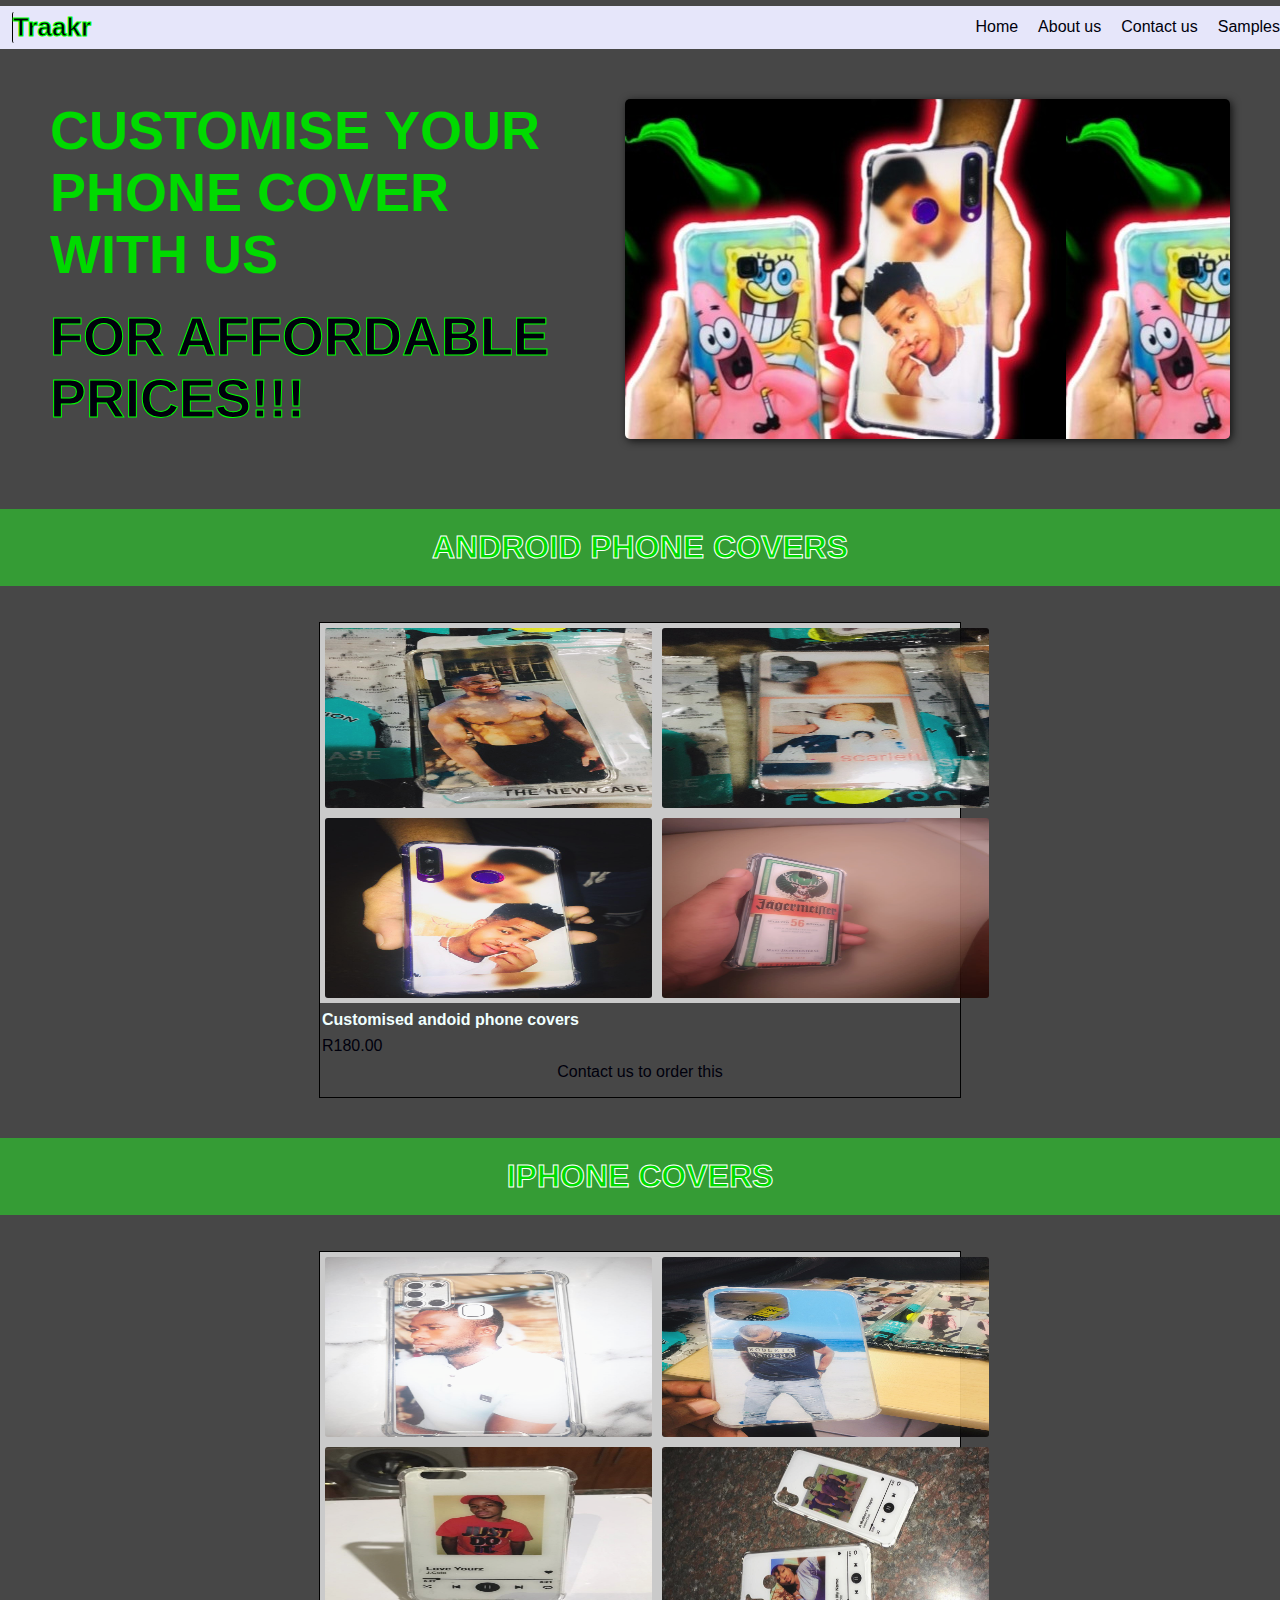
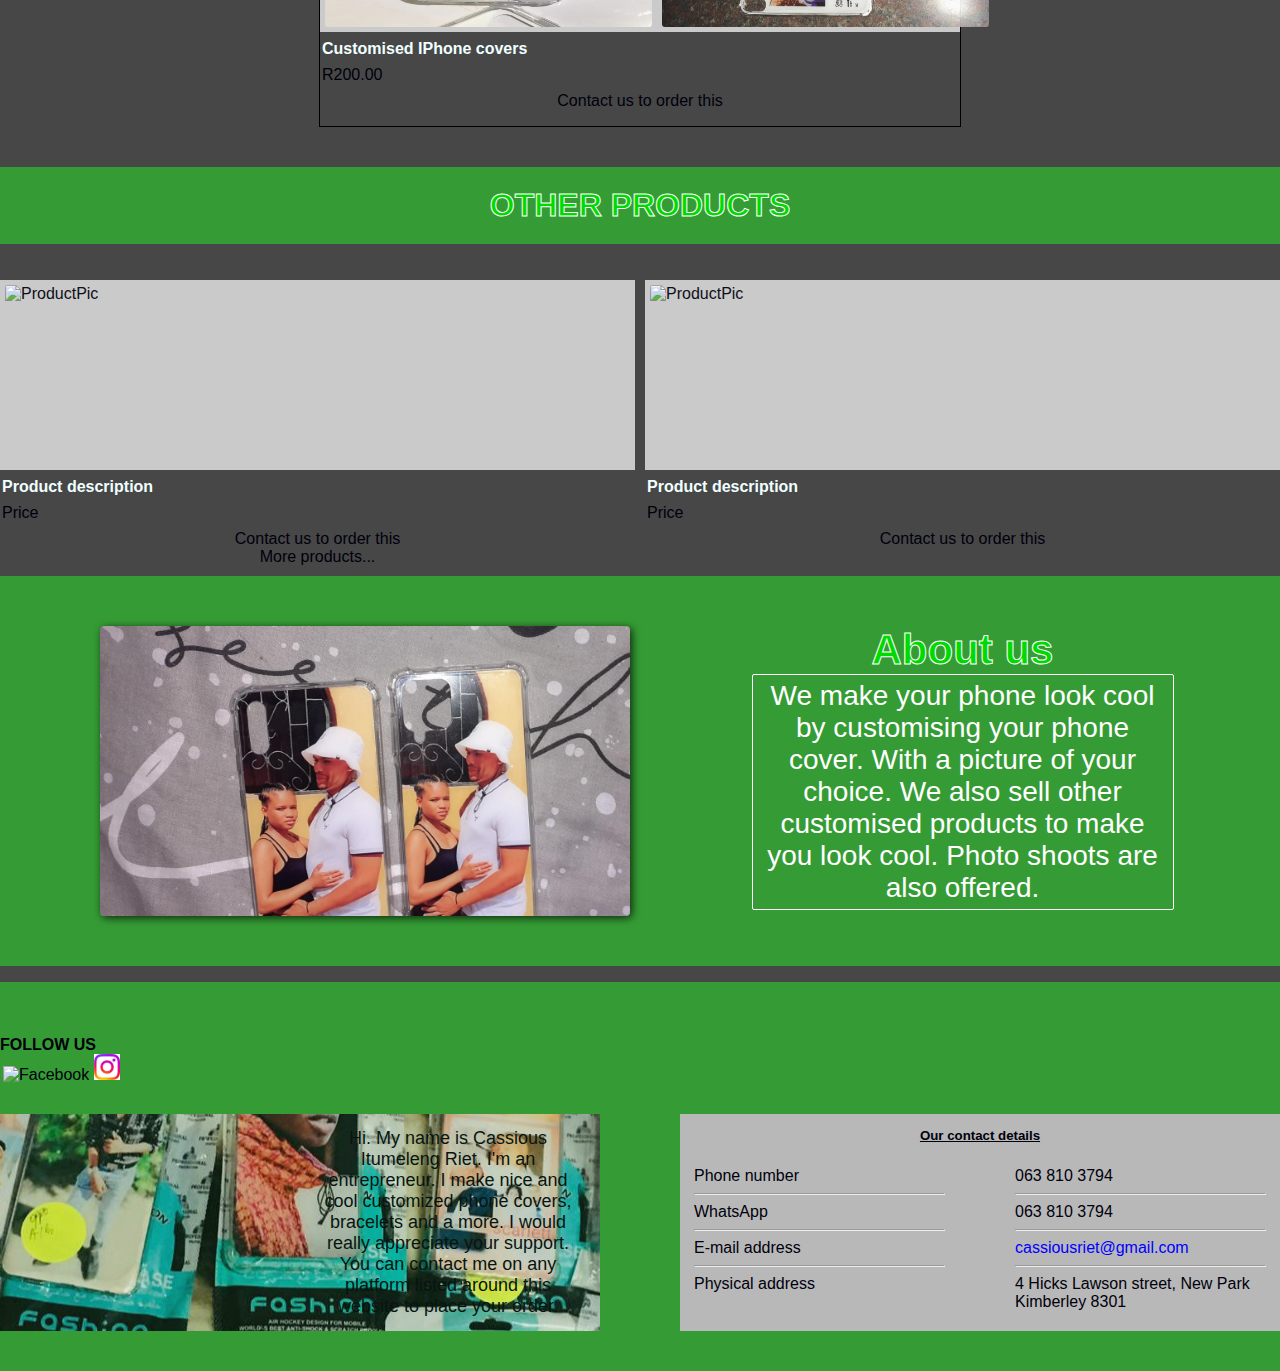
==== index.html @ 2bc6e4c9 "added some links" ====
<!DOCTYPE html>
<html lang="en">
<head>
  <meta charset="UTF-8">
  <meta http-equiv="X-UA-Compatible" content="IE=edge">
  <meta name="viewport" content="width=device-width, initial-scale=1.0">
  <link rel="stylesheet" href="assets/css/default.css">
  <title>Traakr</title>
</head>
<body>
  
<section>
  <header>
    <div class="logo">
      <h3><a href="http://localhost/Traakr/index.php" class="logo-text">Traakr</a></h3>
    </div>
    <div>
      <ul class="nav-bar">
        <li><a href="file:///C:/Users/monge/OneDrive/Desktop/Traakr/index.html"><div class="nav-bar-div_text-decoration">Home</div></a></li>
        <li><a href="#about-us"><div class="nav-bar-div_text-decoration">About us</div></a></li>
        <li><a href="#contact-us"><div class="nav-bar-div_text-decoration">Contact us</div></a></li>
        <li><a href=""><div class="nav-bar-div_text-decoration">Samples</div></a></li>
      </ul>
    </div>
  </header>

<div class="intro-div">

  <div class="intro-h3-div">
    <h2 class="intro-h3_1">
      CUSTOMISE YOUR
      PHONE COVER
      WITH US
    </h2>
    <h2 class="intro-h3_2">
      FOR AFFORDABLE PRICES!!!
    </h2>
  </div>
  <div class="intro-picture-div">
  </div>

</div>

</section>

<center><h1 class="heading1">ANDROID PHONE COVERS</h1></center>

<section>

<form action="" method="get" class="contents-form">
  <div class="product-images-div">
    <img src="assets/images/android1.jpg" alt="Android1" class="product-image">
    <img src="assets/images/android3.jpg" alt="Android2" class="product-image">
    <img src="assets/images/android9.jpg" alt="Android3" class="product-image">
    <img src="assets/images/android8.jpg" alt="Android4" class="product-image">
  </div>
  <div class="product-info">
    <h4 class="product-name">Customised andoid phone covers</h4>
    <p class="product-price">R180.00</p>
  </div>

  <center><a href="#contact-us">Contact us to order this</a></center>
</form>

</section>

<center><h1 class="heading1">IPHONE COVERS</h1></center>

<section>

<form action="" method="get" class="contents-form">
  <div class="product-images-div">
    <img src="assets/images/iphone1.jpg" alt="IPhone1" class="product-image">
    <img src="assets/images/iphone3.jpg" alt="IPhone2" class="product-image">
    <img src="assets/images/iphone2.jpg" alt="IPhone3" class="product-image">
    <img src="assets/images/iphone4.jpg" alt="IPhone4" class="product-image">
  </div>
  <div class="product-info">
    <h4 class="product-name">Customised IPhone covers</h4>
    <p class="product-price">R200.00</p>
  </div>

  <center><a href="#contact-us">Contact us to order this</a></center>
</form>

</section>

<center><h1 class="heading1">OTHER PRODUCTS</h1></center>

<section>

<div class="contents-div">
<form action="" method="get">
  <div class="product-images-div">
    <img src="assets/images/" alt="ProductPic" class="product-image">
  </div>
  <div class="product-info">
    <h4 class="product-name">Product description</h4>
    <p class="product-price">Price</p>
  </div>

  <center><a href="#contact-us">Contact us to order this</a></center>
</form>

<form action="" method="get">
  <div class="product-images-div">
    <img src="assets/images/" alt="ProductPic" class="product-image">
  </div>
  <div class="product-info">
    <h4 class="product-name">Product description</h4>
    <p class="product-price">Price</p>
  </div>

  <center><a href="#contact-us">Contact us to order this</a></center>
</form>

<center><p>More products...</p></center>
</div>

</section>

<div class="summery-div">
<div class="summery-picture-div"></div>
<div class="about-div">
  <center><h2 class="about-us-heading" id="about-us">About us</h2></center>
  <center>
  <div class="about-inside-div">
    <p class="about-us-paragraph">
      We make your phone look cool by customising your
      phone cover. With a picture of your choice. We also 
      sell other customised products to make you look
      cool. Photo shoots are also offered.
    </p>
  </div>
  </center>
</div>
</div>

<section></section>

<footer>

  <br> <br> <br>
  <h4>FOLLOW US</h4>

  <div style="margin-left: 3px;">
    <a href="https://www.facebook.com/cairba.riet"><img src="assets/images/Facebook_logo.webp" alt="Facebook" class="social-media-logo"></a>
    <a href="https://www.instagram.com/caribatwist/"><img src="assets/images/instagram-logo.webp" alt="Instagram" class="social-media-logo"></a>
  </div>

  <div class="our-info-div">

    <div class="footer-about-div">
      <p class="footer-about-us-paragraph">
        Hi. My name is Cassious Itumeleng Riet. I'm an entrepreneur. I make nice and cool
        customized phone covers, bracelets and a more. I would really appreciate your support.
        You can contact me on any platform listed around this website to place your order.
      </p>
    </div>
    <div class="footer-contact-details-div">
      <center><h5 id="contact-us" style="text-decoration: underline;">Our contact details</h5></center>
      <br>
      <div class="contact-details-div">
        <div>
          <p>Phone number</p> <hr>
          <p>WhatsApp</p> <hr>
          <p>E-mail address</p> <hr>
          <p>Physical address</p> 
        </div>
        <div>
          <a href="tel: +2763 810 3794" title="Click to call">063 810 3794</a> <hr>
          <a href="whatsapp://send?text=Hello I would like to chat with you from your website&phone=+27638103794" title="Click to send WhatsApp message">063 810 3794</a> <hr>
          <a href="mailto: cassiousriet@gmail.com" title="Click to open an E-mail" style="color: blue;">cassiousriet@gmail.com</a> <hr>
          <p>4 Hicks Lawson street, New Park <br> Kimberley 8301</p> 
        </div>
      </div>
    </div>

  </div>

</footer>

</body>
</html>
---- assets/css/default.css ----
p, h1, h2, h3, h4, h5, h6, ul, body, a {
  font-family: Arial, Helvetica, sans-serif;
  color: rgb(0, 0, 12);
  text-decoration: none;
  margin-top: 0px;
  margin-bottom: 0px;
  margin-left: 0px;
  margin-right: 0px;
}

body {
  background-color: rgb(53, 156, 53);
  padding: 0px;
}

section {
  padding-top: 6px;
  padding-bottom: 10px;
  background-color: rgb(71, 71, 71);
}

header {
  display: grid;
  grid-template-columns: 1fr auto;
  column-gap: end;
  background: lavender;
  padding-left: 12px;
  padding-top: 6px;
  padding-bottom: 6px;
}

.logo {
  border-left: solid 1px black;
  border-radius: 2px;
}

.logo-text {
  -webkit-text-stroke: 1px lime;
  font-size: 26px;
}

.nav-bar {
  display: grid;
  grid-template-columns: auto auto auto auto;
  column-gap: 20px;
  margin-top: 6px;
  list-style: none;
}

.nav-bar-div_text-decoration {
  border: none;
  transition: border-bottom 1s;
}

.nav-bar-div_text-decoration:hover {
  border-bottom: solid 2px lime;
}

a {
  justify-content: center;
  transition: opacity 0.15s;
}

a:hover {
  opacity: 0.6;
}

.intro-div {
  display: grid;
  grid-template-columns: 1fr auto;
  column-gap: end;
  padding: 50px;
}

.intro-h3_1, .intro-h3_2 {
  width: 500px;
  margin-bottom: 20px;
  font-size: 54px;
}

.intro-h3_1{
  color: rgb(0, 218, 0);
}

.intro-h3_2 {
  -webkit-text-stroke: 1px lime;
}

.intro-picture-div {
  background-image: url("../images/picture1.jpg");
  width: 605px;
  height: 340px;
  border-radius: 5px;

  box-shadow: 2px 2px 8px 0px rgba(0,0,0,0.75);
  -webkit-box-shadow: 2px 2px 8px 0px rgba(0,0,0,0.75);
  -moz-box-shadow: 2px 2px 8px 0px rgba(0,0,0,0.75);
}

.heading1 {
  color: rgb(0, 218, 0);
  -webkit-text-stroke: 1px white;
  margin-top: 20px;
  margin-bottom: 20px;
}

.contents-form, .contact-us-form {
  margin-top: 30px;
  margin-bottom: 30px;
  padding-bottom: 16px;
  border: solid 1px black;
  display: block;
  margin-left: auto;
  margin-right: auto;
  width: 50%;
}

.product-images-div {
  display: grid;
  grid-template-columns: 1fr 1fr;
  grid-template-rows: max-content;
  column-gap: 10px;
  row-gap: 10px;
  padding: 5px;
  background-color: rgb(202, 202, 202);
}

.product-image {
  width: 327px;
  height: 180px;
  border-radius: 3px;
  opacity: 0.92;
  mask-image: inherit;
}

.product-info {
  padding-left: 2px;
}

.product-name {
  margin-top: 8px;
  color: azure;
}

.product-price{
  margin-bottom: 8px;
  margin-top: 8px;
}

.order-button {
  background-color: rgb(71, 71, 71);
  border: solid 1px rgb(0, 218, 0);
  border-radius: 3px;
  padding: 10px;
  height: 36px;
  font-weight: bold;
  color: rgb(0, 218, 0);
  cursor: pointer;
  transition: background-color 0.25s;
}

.order-button:hover {
  background-color: rgb(0, 218, 0);
  color: rgb(71, 71, 71);
}

.contents-div {
  margin-top: 30px;
  display: grid;
  grid-template-columns: 1fr 1fr;
  column-gap: 10px;
}

.summery-div {
  padding: 50px;
  padding-left: 100px;
  display: grid;
  grid-template-columns: 1fr 1fr;
  column-gap: 60px
}

.summery-picture-div {
  background-image: url("../images/picture2.jpg");
  background-size: cover;
  background-position: center;
  width: 530px;
  height: 290px;
  border-radius: 4px;

  box-shadow: 2px 2px 8px 0px rgba(0,0,0,0.75);
  -webkit-box-shadow: 2px 2px 8px 0px rgba(0,0,0,0.75);
  -moz-box-shadow: 2px 2px 8px 0px rgba(0,0,0,0.75);
}

.about-us-heading{
  color: rgb(0, 218, 0);
  -webkit-text-stroke: 1px white;
  font-size: 42px;
}

.about-inside-div{
  border: solid 1px white;
  border-radius: 2px;
  padding-left: 10px;
  padding-right: 10px;
  padding-top: 5px;
  padding-bottom: 5px;
  width: 400px;
}

.about-us-paragraph{
  color: white;
  font-size: 28px;
}

textarea {
  display: block;
  border: lime solid 1px;
  width: 350px;
  height: 131px;
}

label {
  color: lime;
}

input, input:active {
  background-color: rgb(71, 71, 71);
  color: aquamarine;
  border: solid 1px lime;
  border-radius: 4px;
  width: 210px;
  height: 20px;
}

.social-media-logo {
  width: 26px;
  height: 26px;
}

.our-info-div {
  display: grid;
  grid-template-columns: 1fr 1fr;
  column-gap: 80px;
  margin-top: 30px;
  margin-bottom: 40px;
}

.footer-about-div {
  background-image: url(../images/android6.jpg);
  background-position: center;
  background-size:auto;
  opacity: 0.86;
}

.footer-about-us-paragraph {
  width: 260px;
  font-size: large;
  margin-left: 304px;
  text-align: center;
}

.footer-about-div, .footer-contact-details-div {
  background-color: rgb(184, 184, 184);
  padding: 14px;
}

.contact-details-div {
  display: grid;
  grid-template-columns: 1fr 1fr;
  column-gap: 70px;
  margin-top: 6px;
}
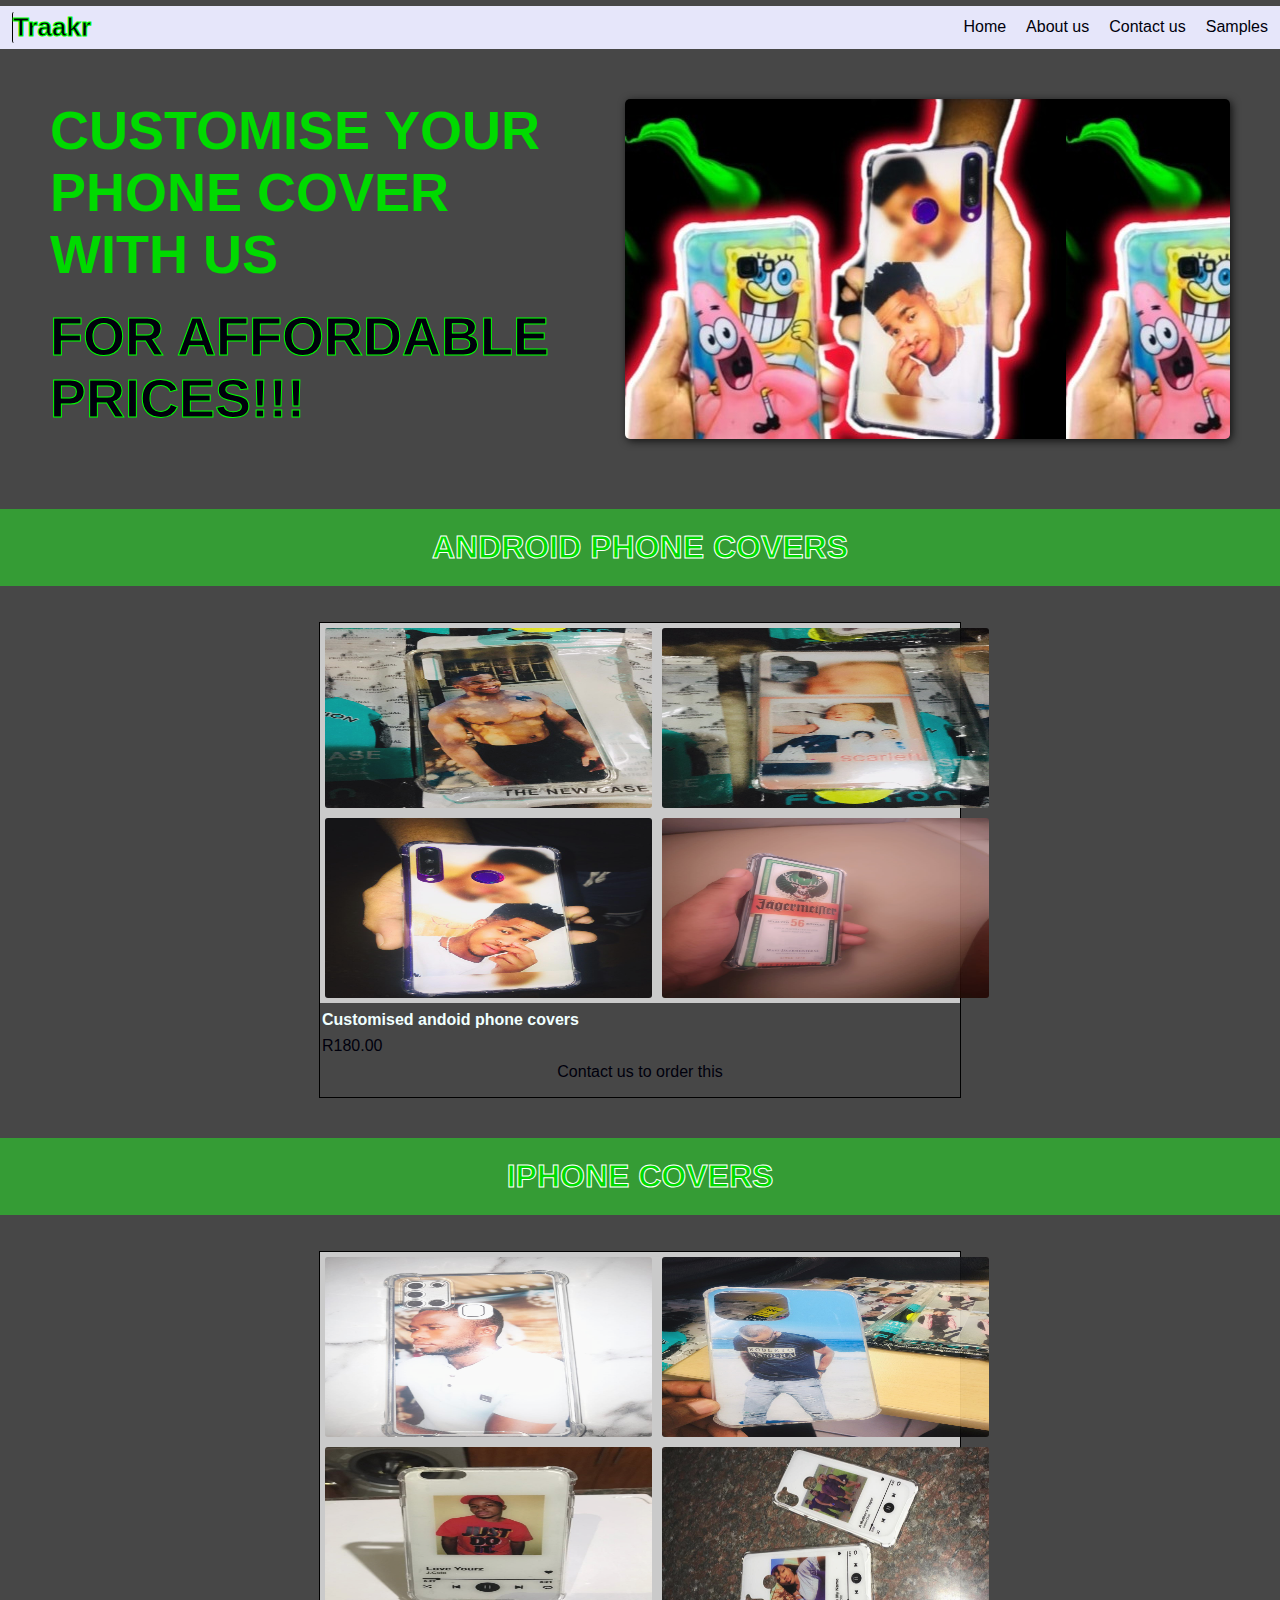
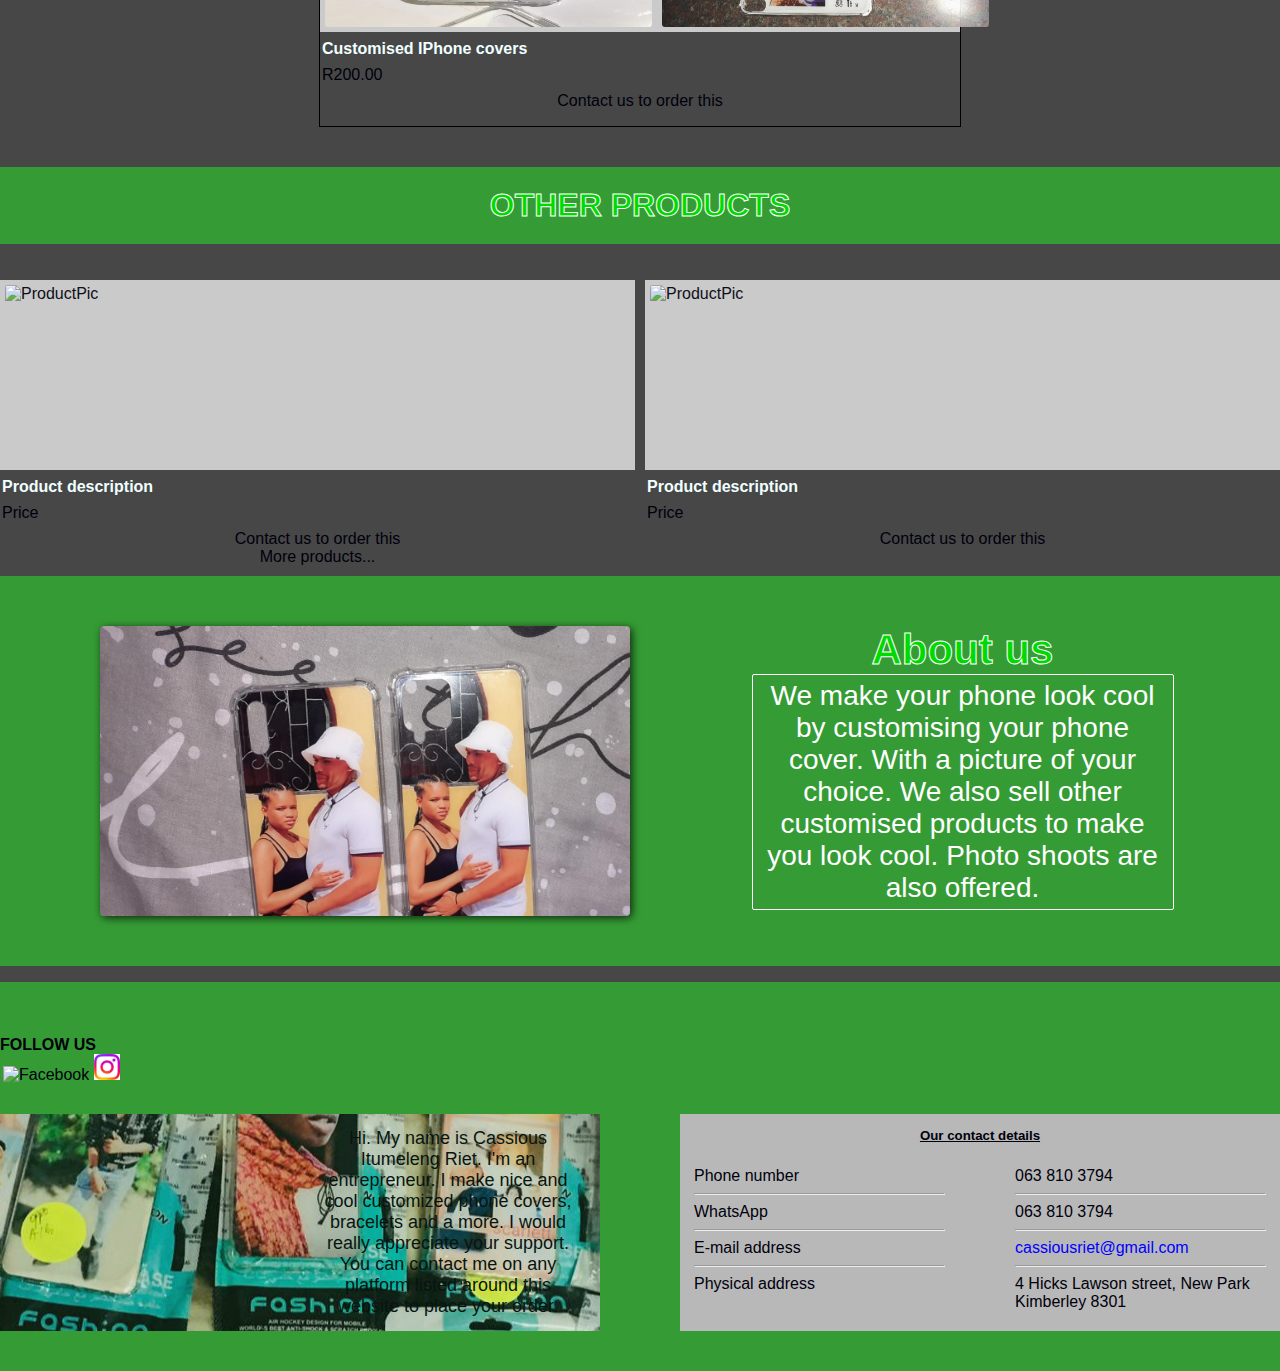
==== commit 359116ba: "made it responsive commit 1" ====
--- a/index.html
+++ b/index.html
@@ -3,7 +3,7 @@
 <head>
   <meta charset="UTF-8">
   <meta http-equiv="X-UA-Compatible" content="IE=edge">
-  <meta name="viewport" content="width=device-width, initial-scale=1.0">
+  <meta name="viewport" content="width=device-width, initial-scale=2.0">
   <link rel="stylesheet" href="assets/css/default.css">
   <title>Traakr</title>
 </head>
@@ -144,8 +144,8 @@
   <h4>FOLLOW US</h4>
 
   <div style="margin-left: 3px;">
-    <a href="https://www.facebook.com/cairba.riet"><img src="assets/images/Facebook_logo.webp" alt="Facebook" class="social-media-logo"></a>
-    <a href="https://www.instagram.com/caribatwist/"><img src="assets/images/instagram-logo.webp" alt="Instagram" class="social-media-logo"></a>
+    <a href="https://www.facebook.com/cairba.riet" target="_blank"><img src="assets/images/Facebook_logo.webp" alt="Facebook" class="social-media-logo"></a>
+    <a href="https://www.instagram.com/caribatwist/" target="_blank"><img src="assets/images/instagram-logo.webp" alt="Instagram" class="social-media-logo"></a>
   </div>
 
   <div class="our-info-div">
--- a/assets/css/default.css
+++ b/assets/css/default.css
@@ -28,6 +28,7 @@
   column-gap: end;
   background: lavender;
   padding-left: 12px;
+  padding-right: 12px;
   padding-top: 6px;
   padding-bottom: 6px;
 }
@@ -150,23 +151,6 @@
   margin-top: 8px;
 }
 
-.order-button {
-  background-color: rgb(71, 71, 71);
-  border: solid 1px rgb(0, 218, 0);
-  border-radius: 3px;
-  padding: 10px;
-  height: 36px;
-  font-weight: bold;
-  color: rgb(0, 218, 0);
-  cursor: pointer;
-  transition: background-color 0.25s;
-}
-
-.order-button:hover {
-  background-color: rgb(0, 218, 0);
-  color: rgb(71, 71, 71);
-}
-
 .contents-div {
   margin-top: 30px;
   display: grid;
@@ -223,19 +207,6 @@
   height: 131px;
 }
 
-label {
-  color: lime;
-}
-
-input, input:active {
-  background-color: rgb(71, 71, 71);
-  color: aquamarine;
-  border: solid 1px lime;
-  border-radius: 4px;
-  width: 210px;
-  height: 20px;
-}
-
 .social-media-logo {
   width: 26px;
   height: 26px;
@@ -273,4 +244,87 @@
   grid-template-columns: 1fr 1fr;
   column-gap: 70px;
   margin-top: 6px;
+}
+
+@media screen and (max-width: 600px) {
+  section {
+    width: 100%;
+  }
+
+  .intro-div {
+    display: inline;
+  }
+
+  .intro-h3_1, .intro-h3_2 {
+    display: block;
+    width: 400px;
+    margin-bottom: 20px;
+    margin-left: 10px;
+    font-size: 34px;
+  }
+
+  .intro-picture-div {
+    background-image: url("../images/picture1.jpg");
+    background-position: center;
+    width: 405px;
+    height: 240px;
+    border-radius: 5px;
+    margin-left: 3px;
+  
+    box-shadow: 2px 2px 8px 0px rgba(0,0,0,0.75);
+    -webkit-box-shadow: 2px 2px 8px 0px rgba(0,0,0,0.75);
+    -moz-box-shadow: 2px 2px 8px 0px rgba(0,0,0,0.75);
+  }
+
+  .product-image {
+    width: 87px;
+    height: 50px;
+    border-radius: 3px;
+    opacity: 0.92;
+    mask-image: inherit;
+  }
+
+  .summery-div {
+    padding: 50px;
+    display: inline;
+  }
+
+  .summery-picture-div {
+    background-image: url("../images/picture2.jpg");
+    background-size: cover;
+    background-position: center;
+    width: 403px;
+    height: 233px;
+    border-radius: 4px;
+    margin-left: 3px;
+    margin-bottom: 16px;
+  
+    box-shadow: 2px 2px 8px 0px rgba(0,0,0,0.75);
+    -webkit-box-shadow: 2px 2px 8px 0px rgba(0,0,0,0.75);
+    -moz-box-shadow: 2px 2px 8px 0px rgba(0,0,0,0.75);
+  }
+
+  .about-inside-div{
+    width: 376px;
+    margin-left: 3px;
+  }
+
+  .our-info-div {
+    display: inline;
+    margin-top: 30px;
+    margin-bottom: 40px;
+  }
+
+  .footer-about-us-paragraph {
+    width: 260px;
+    font-size: large;
+    margin-left: 40px;
+    text-align: center;
+  }
+
+  .footer-about-div {
+    margin-top: 10px;
+    margin-bottom: 10px;
+  }
+
 }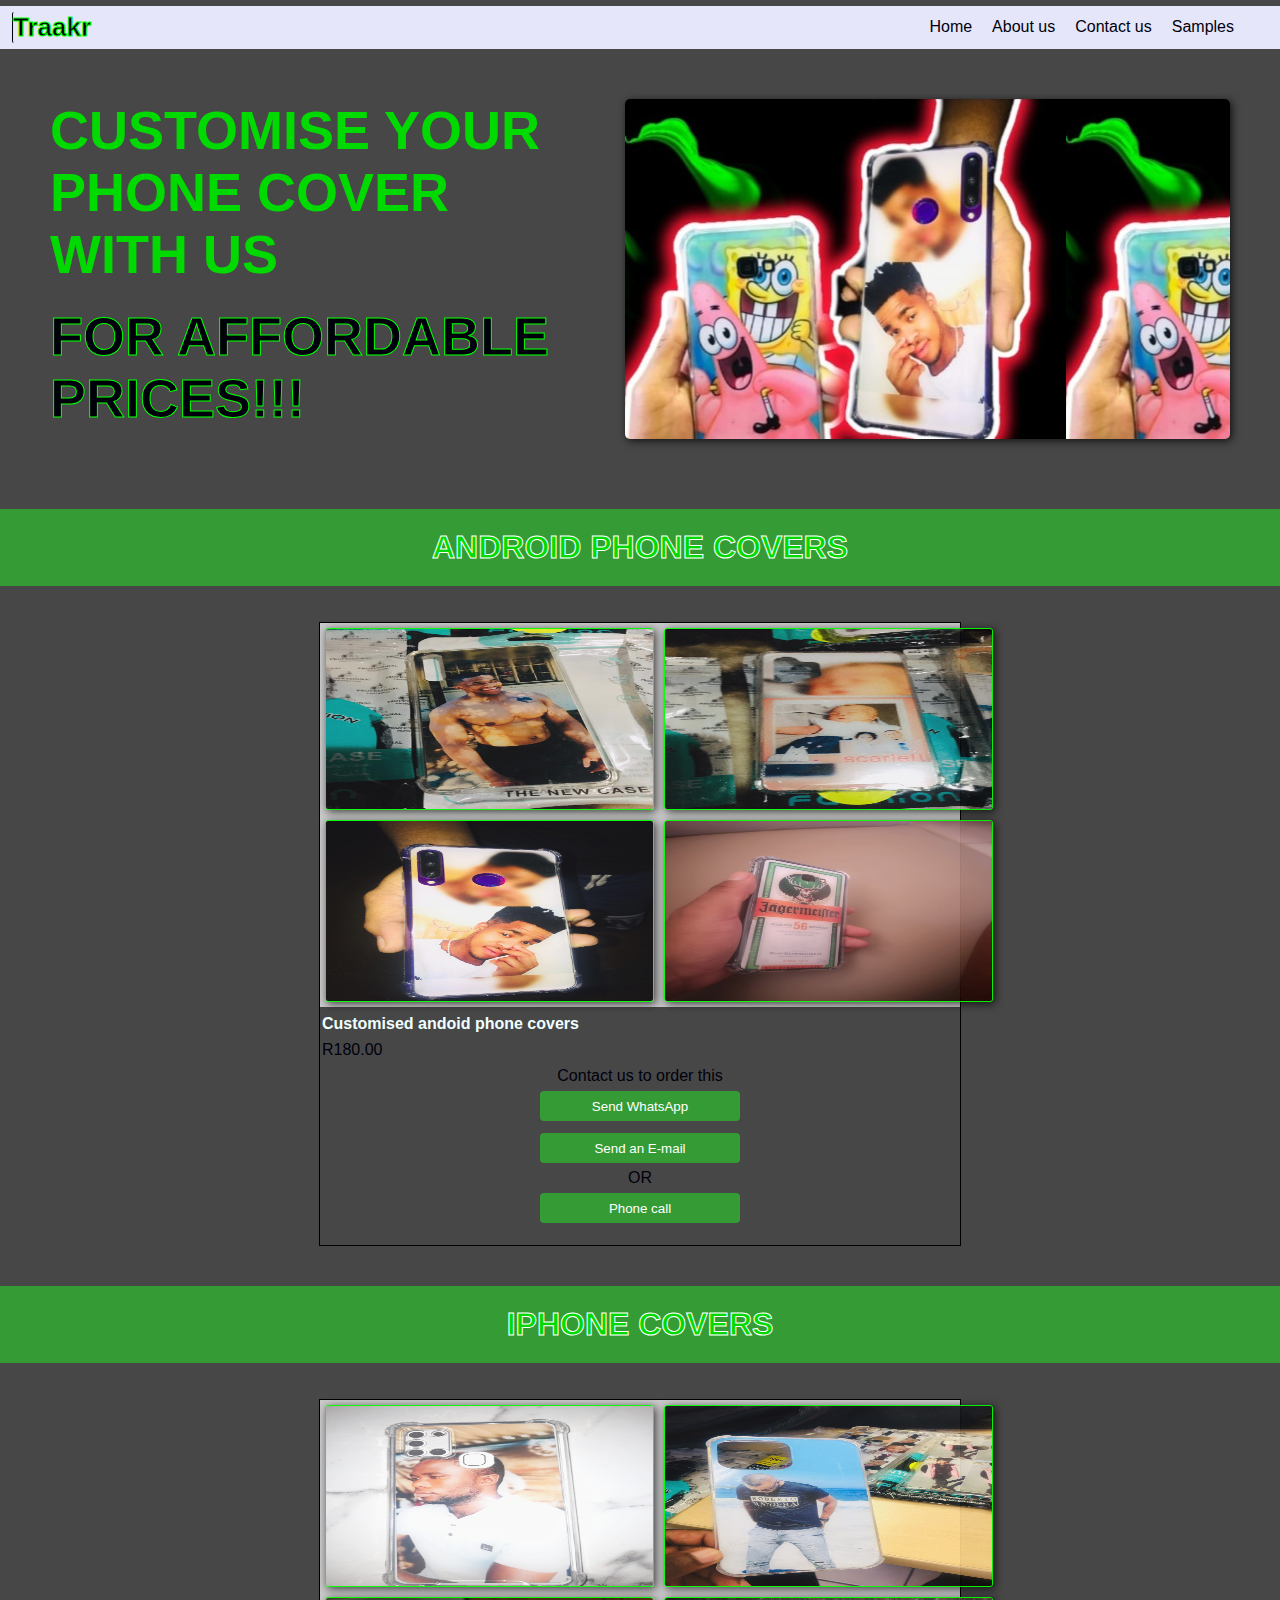
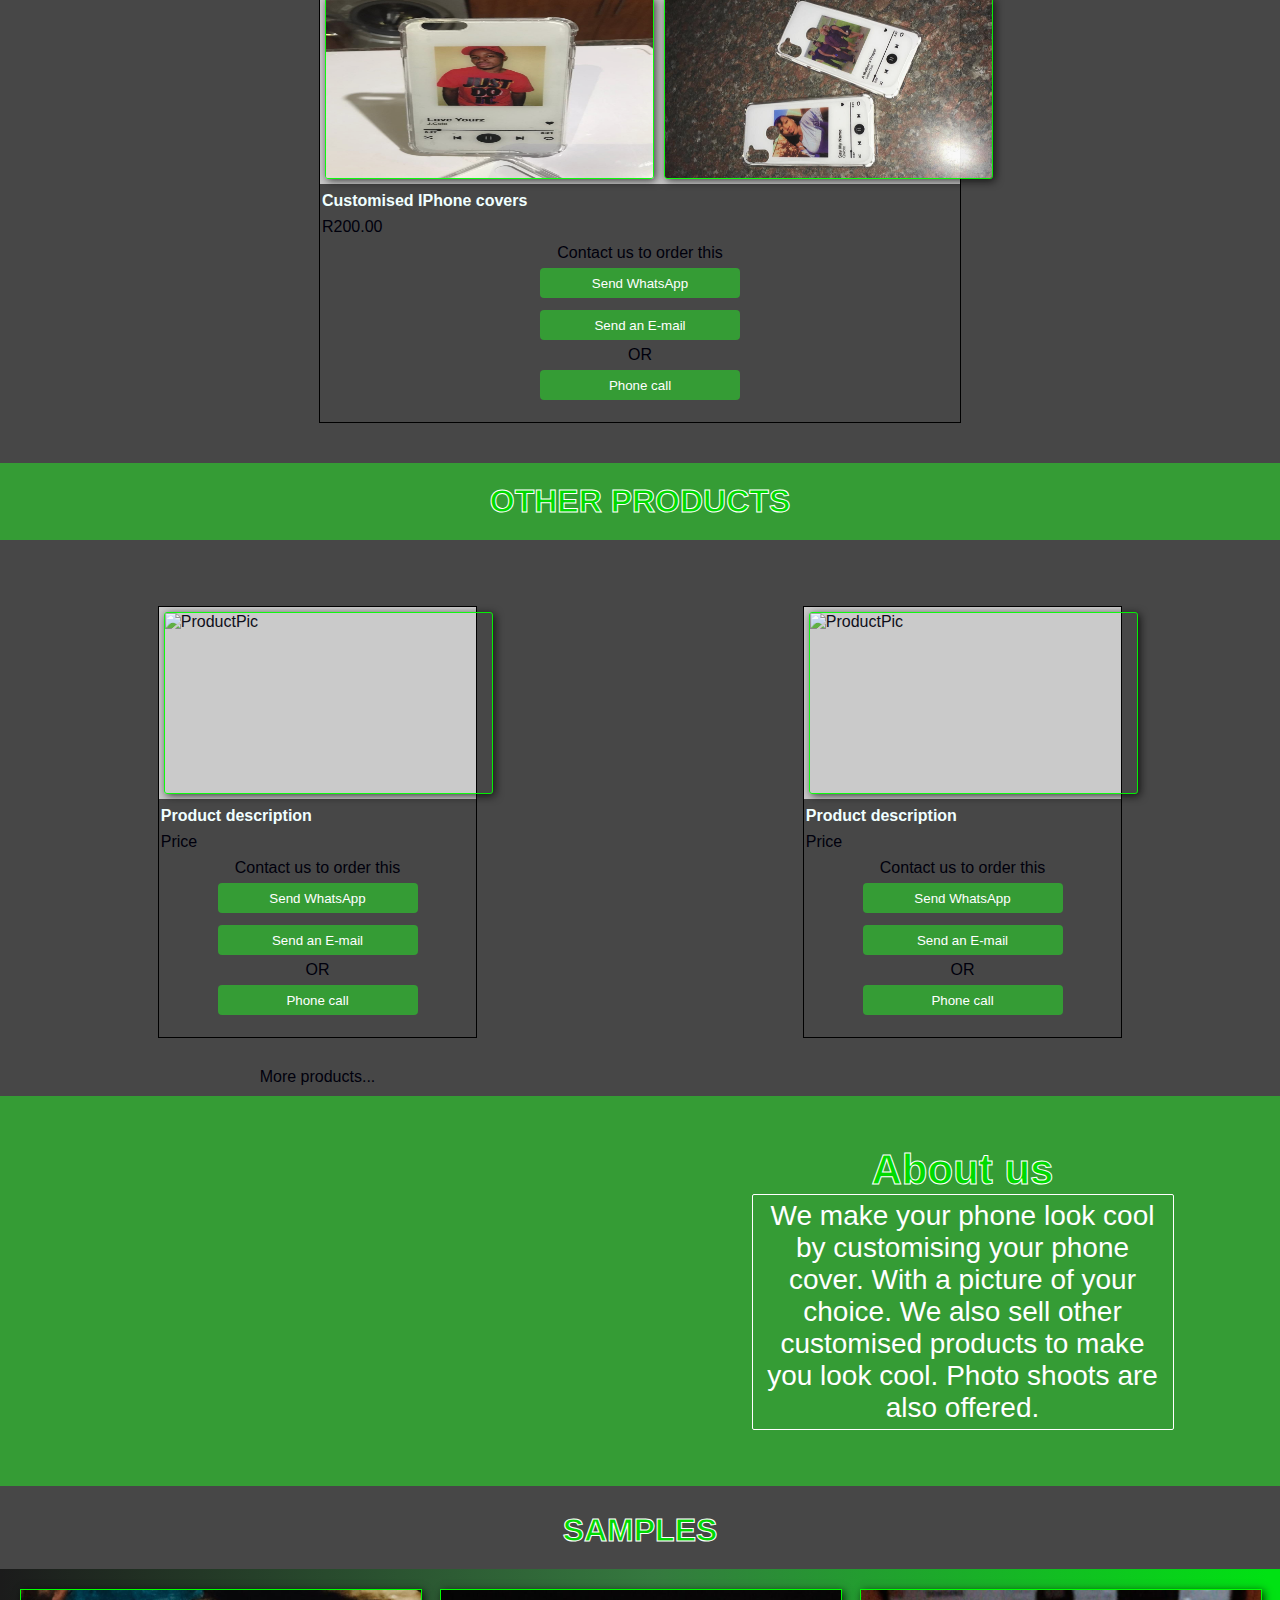
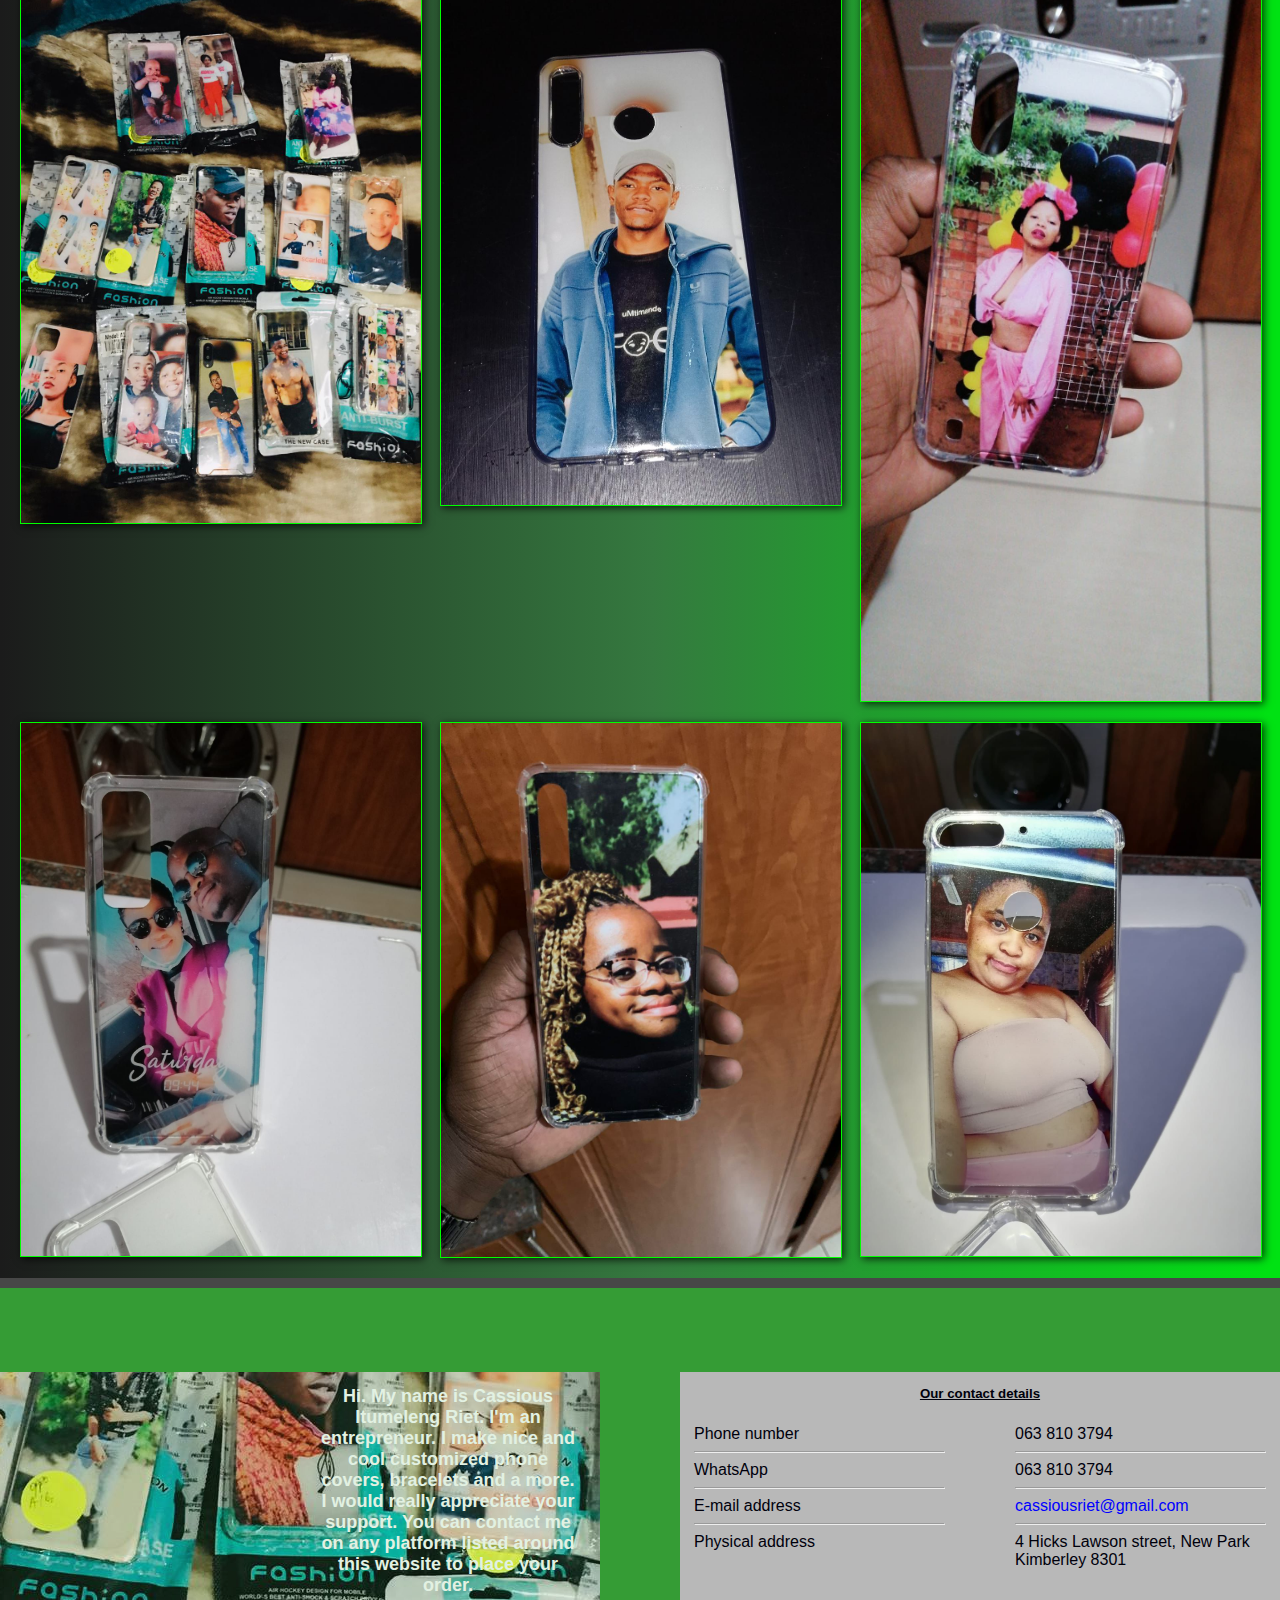
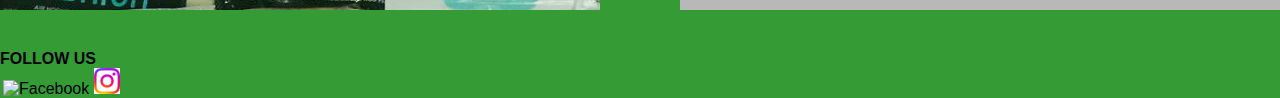
==== commit 4ce01774: "more pictures loaded" ====
--- a/index.html
+++ b/index.html
@@ -3,7 +3,7 @@
 <head>
   <meta charset="UTF-8">
   <meta http-equiv="X-UA-Compatible" content="IE=edge">
-  <meta name="viewport" content="width=device-width, initial-scale=2.0">
+  <meta name="viewport" content="width=device-width, initial-scale=1.0">
   <link rel="stylesheet" href="assets/css/default.css">
   <title>Traakr</title>
 </head>
@@ -19,7 +19,7 @@
         <li><a href="file:///C:/Users/monge/OneDrive/Desktop/Traakr/index.html"><div class="nav-bar-div_text-decoration">Home</div></a></li>
         <li><a href="#about-us"><div class="nav-bar-div_text-decoration">About us</div></a></li>
         <li><a href="#contact-us"><div class="nav-bar-div_text-decoration">Contact us</div></a></li>
-        <li><a href=""><div class="nav-bar-div_text-decoration">Samples</div></a></li>
+        <li><a href="#samples"><div class="nav-bar-div_text-decoration">Samples</div></a></li>
       </ul>
     </div>
   </header>
@@ -47,7 +47,7 @@
 
 <section>
 
-<form action="" method="get" class="contents-form">
+<div class="contents-form">
   <div class="product-images-div">
     <img src="assets/images/android1.jpg" alt="Android1" class="product-image">
     <img src="assets/images/android3.jpg" alt="Android2" class="product-image">
@@ -60,7 +60,11 @@
   </div>
 
   <center><a href="#contact-us">Contact us to order this</a></center>
-</form>
+  <center><a href="whatsapp://send?text=Hello I would like to chat with you from your website&phone=+27638103794" title="Click to send WhatsApp message"><button>Send WhatsApp</button> </a></center>
+  <center><a href="mailto: cassiousriet@gmail.com" title="Click to open an E-mail"><button>Send an E-mail</button></a></center>
+  <center>OR</center>
+  <center><a href="tel: +2763 810 3794" title="Click to call"><button>Phone call</button></a></center>
+</div>
 
 </section>
 
@@ -68,7 +72,7 @@
 
 <section>
 
-<form action="" method="get" class="contents-form">
+<div class="contents-form">
   <div class="product-images-div">
     <img src="assets/images/iphone1.jpg" alt="IPhone1" class="product-image">
     <img src="assets/images/iphone3.jpg" alt="IPhone2" class="product-image">
@@ -81,7 +85,11 @@
   </div>
 
   <center><a href="#contact-us">Contact us to order this</a></center>
-</form>
+  <center><a href="whatsapp://send?text=Hello I would like to chat with you from your website&phone=+27638103794" title="Click to send WhatsApp message"><button>Send WhatsApp</button> </a></center>
+  <center><a href="mailto: cassiousriet@gmail.com" title="Click to open an E-mail"><button>Send an E-mail</button></a></center>
+  <center>OR</center>
+  <center><a href="tel: +2763 810 3794" title="Click to call"><button>Phone call</button></a></center>
+</div>
 
 </section>
 
@@ -90,7 +98,7 @@
 <section>
 
 <div class="contents-div">
-<form action="" method="get">
+<div class="contents-form">
   <div class="product-images-div">
     <img src="assets/images/" alt="ProductPic" class="product-image">
   </div>
@@ -100,9 +108,13 @@
   </div>
 
   <center><a href="#contact-us">Contact us to order this</a></center>
-</form>
-
-<form action="" method="get">
+  <center><a href="whatsapp://send?text=Hello I would like to chat with you from your website&phone=+27638103794" title="Click to send WhatsApp message"><button>Send WhatsApp</button> </a></center>
+  <center><a href="mailto: cassiousriet@gmail.com" title="Click to open an E-mail"><button>Send an E-mail</button></a></center>
+  <center>OR</center>
+  <center><a href="tel: +2763 810 3794" title="Click to call"><button>Phone call</button></a></center>
+</div>
+
+<div class="contents-form">
   <div class="product-images-div">
     <img src="assets/images/" alt="ProductPic" class="product-image">
   </div>
@@ -112,7 +124,11 @@
   </div>
 
   <center><a href="#contact-us">Contact us to order this</a></center>
-</form>
+  <center><a href="whatsapp://send?text=Hello I would like to chat with you from your website&phone=+27638103794" title="Click to send WhatsApp message"><button>Send WhatsApp</button> </a></center>
+  <center><a href="mailto: cassiousriet@gmail.com" title="Click to open an E-mail"><button>Send an E-mail</button></a></center>
+  <center>OR</center>
+  <center><a href="tel: +2763 810 3794" title="Click to call"><button>Phone call</button></a></center>
+</div>
 
 <center><p>More products...</p></center>
 </div>
@@ -120,7 +136,8 @@
 </section>
 
 <div class="summery-div">
-<div class="summery-picture-div"></div>
+<div class="summery-picture-div">
+</div>
 <div class="about-div">
   <center><h2 class="about-us-heading" id="about-us">About us</h2></center>
   <center>
@@ -136,17 +153,21 @@
 </div>
 </div>
 
-<section></section>
+<section>
+  <center><h1 class="heading1" id="samples">SAMPLES</h1></center>
+  <div class="samples">
+    <img src="assets/images/android6.jpg" alt="sample1" class="sample-image">
+    <img src="assets/images/IMG-20220322-WA0020.jpg" alt="sample2" class="sample-image">
+    <img src="assets/images/IMG-20221212-WA0012.jpg" alt="sample3" class="sample-image">
+    <img src="assets/images/IMG-20220322-WA0033.jpg" alt="sample4" class="sample-image">
+    <img src="assets/images/IMG-20221212-WA0009.jpg" alt="sample5" class="sample-image">
+    <img src="assets/images/IMG-20221212-WA0010.jpg" alt="sample6" class="sample-image">
+  </div>
+</section>
 
 <footer>
 
   <br> <br> <br>
-  <h4>FOLLOW US</h4>
-
-  <div style="margin-left: 3px;">
-    <a href="https://www.facebook.com/cairba.riet" target="_blank"><img src="assets/images/Facebook_logo.webp" alt="Facebook" class="social-media-logo"></a>
-    <a href="https://www.instagram.com/caribatwist/" target="_blank"><img src="assets/images/instagram-logo.webp" alt="Instagram" class="social-media-logo"></a>
-  </div>
 
   <div class="our-info-div">
 
@@ -178,6 +199,13 @@
 
   </div>
 
+  <h4>FOLLOW US</h4>
+
+  <div style="margin-left: 3px;">
+    <a href="https://www.facebook.com/cairba.riet" target="_blank"><img src="assets/images/Facebook_logo.webp" alt="Facebook" class="social-media-logo"></a>
+    <a href="https://www.instagram.com/caribatwist/" target="_blank"><img src="assets/images/instagram-logo.webp" alt="Instagram" class="social-media-logo"></a>
+  </div>
+
 </footer>
 
 </body>
--- a/assets/css/default.css
+++ b/assets/css/default.css
@@ -11,6 +11,23 @@
   margin-right: 0px;
 }
 
+button {
+  height: 30px;
+  width: 200px;
+  border: none;
+  color: white;
+  background-color: rgb(53, 156, 53);
+  border-radius: 4px;
+  margin: 6px;
+  transition: all 0.15s;
+}
+
+button:hover{
+  border: 1px solid white;
+  color: white;
+  cursor: pointer;
+}
+
 body {
   background-color: rgb(53, 156, 53);
   padding: 0px;
@@ -28,7 +45,7 @@
   column-gap: end;
   background: lavender;
   padding-left: 12px;
-  padding-right: 12px;
+  padding-right: 22px;
   padding-top: 6px;
   padding-bottom: 6px;
 }
@@ -48,6 +65,7 @@
   grid-template-columns: auto auto auto auto;
   column-gap: 20px;
   margin-top: 6px;
+  margin-right: 24px;
   list-style: none;
 }
 
@@ -132,9 +150,19 @@
 .product-image {
   width: 327px;
   height: 180px;
+  border: solid 1px lime;
   border-radius: 3px;
   opacity: 0.92;
   mask-image: inherit;
+  transition: opacity 0.15s;
+
+  box-shadow: 2px 2px 8px 0px rgba(0,0,0,0.75);
+  -webkit-box-shadow: 2px 2px 8px 0px rgba(0,0,0,0.75);
+  -moz-box-shadow: 2px 2px 8px 0px rgba(0,0,0,0.75);
+}
+
+.product-image:hover {
+  opacity: 1;
 }
 
 .product-info {
@@ -173,10 +201,17 @@
   width: 530px;
   height: 290px;
   border-radius: 4px;
+  opacity: 0;
 
   box-shadow: 2px 2px 8px 0px rgba(0,0,0,0.75);
   -webkit-box-shadow: 2px 2px 8px 0px rgba(0,0,0,0.75);
   -moz-box-shadow: 2px 2px 8px 0px rgba(0,0,0,0.75);
+
+  transition: opacity 1s;
+}
+
+.summery-picture-div:hover {
+  opacity: 1;
 }
 
 .about-us-heading{
@@ -207,6 +242,47 @@
   height: 131px;
 }
 
+.samples {
+  display: grid;
+  grid-template-columns: 1fr 1fr 1fr;
+  column-gap: 20px;
+  row-gap: 20px;
+  padding: 20px;
+
+  background: rgb(27,27,27);
+  background: linear-gradient(90deg, rgba(27,27,27,1) 0%, rgba(53,121,63,1) 51%, rgba(0,226,19,1) 99%);
+
+  animation-name: background-animation;
+  animation-duration: 3s;
+  animation-delay: 1s;
+  animation-iteration-count: infinite;
+}
+
+.sample-image {
+  width: 100%;
+  height: auto;
+  border: solid 1px lime;
+
+  box-shadow: 2px 2px 8px 0px rgba(0,0,0,0.75);
+  -webkit-box-shadow: 2px 2px 8px 0px rgba(0,0,0,0.75);
+  -moz-box-shadow: 2px 2px 8px 0px rgba(0,0,0,0.75);
+}
+
+@keyframes background-animation {
+  50% {
+    background: rgb(27,27,27);
+    background: linear-gradient(90deg, rgba(27,27,27,1) 0%, rgba(53,121,63,1) 51%, rgba(0,226,19,1) 99%);
+  }
+  50% {
+    background: rgb(0,0,0);
+    background: radial-gradient(circle, rgba(0,0,0,1) 0%, rgba(56,96,58,1) 63%, rgba(49,172,58,1) 99%);
+  }
+  50% {
+    background: rgb(0,226,19);
+    background: linear-gradient(90deg, rgba(0,226,19,1) 0%, rgba(53,121,63,1) 51%, rgba(0,0,0,1) 99%);
+  }
+}
+
 .social-media-logo {
   width: 26px;
   height: 26px;
@@ -232,6 +308,8 @@
   font-size: large;
   margin-left: 304px;
   text-align: center;
+  font-weight: bolder;
+  color: rgb(255, 255, 255);
 }
 
 .footer-about-div, .footer-contact-details-div {
@@ -257,7 +335,7 @@
 
   .intro-h3_1, .intro-h3_2 {
     display: block;
-    width: 400px;
+    width: 85%;
     margin-bottom: 20px;
     margin-left: 10px;
     font-size: 34px;
@@ -266,8 +344,8 @@
   .intro-picture-div {
     background-image: url("../images/picture1.jpg");
     background-position: center;
-    width: 405px;
-    height: 240px;
+    width: 90%;
+    height: 260px;
     border-radius: 5px;
     margin-left: 3px;
   
@@ -277,8 +355,8 @@
   }
 
   .product-image {
-    width: 87px;
-    height: 50px;
+    width: 100%;
+    height: 56px;
     border-radius: 3px;
     opacity: 0.92;
     mask-image: inherit;
@@ -290,23 +368,20 @@
   }
 
   .summery-picture-div {
-    background-image: url("../images/picture2.jpg");
-    background-size: cover;
-    background-position: center;
-    width: 403px;
+    width: 80%;
     height: 233px;
-    border-radius: 4px;
-    margin-left: 3px;
+    margin-left: auto;
+    margin-right: auto;
     margin-bottom: 16px;
-  
-    box-shadow: 2px 2px 8px 0px rgba(0,0,0,0.75);
-    -webkit-box-shadow: 2px 2px 8px 0px rgba(0,0,0,0.75);
-    -moz-box-shadow: 2px 2px 8px 0px rgba(0,0,0,0.75);
+    display: block;
+    opacity: 1;
   }
 
   .about-inside-div{
-    width: 376px;
-    margin-left: 3px;
+    display: block;
+    width: 80%;
+    margin-left: auto;
+    margin-right: auto;
   }
 
   .our-info-div {
@@ -327,4 +402,65 @@
     margin-bottom: 10px;
   }
 
+  header {
+    display: block;
+    background: lavender;
+    padding-left: 12px;
+    padding-right: 12px;
+    padding-top: 2px;
+    padding-bottom: 13px;
+  }
+
+}
+
+@media screen and (max-width: 900px) {
+  .intro-div {
+    display: inline;
+  }
+
+  .intro-picture-div {
+    width: 90%;
+    height: 340px;
+  }
+
+  .product-image {
+    width: 100%;
+    height: 56px;
+  }
+
+  .summery-div {
+    padding: 50px;
+    display: inline;
+  }
+
+  .summery-picture-div {
+    width: 80%;
+    height: 263px;
+    margin-left: auto;
+    margin-right: auto;
+    margin-bottom: 16px;
+    display: block;
+  }
+
+  .about-inside-div{
+    display: block;
+    width: 80%;
+    margin-left: auto;
+    margin-right: auto;
+  }
+
+  .our-info-div {
+    display: inline;
+    margin-top: 30px;
+    margin-bottom: 40px;
+  }
+
+  .samples {
+    display: inline;
+  }
+
+  .footer-about-div {
+    margin-top: 10px;
+    margin-bottom: 10px;
+  }
 }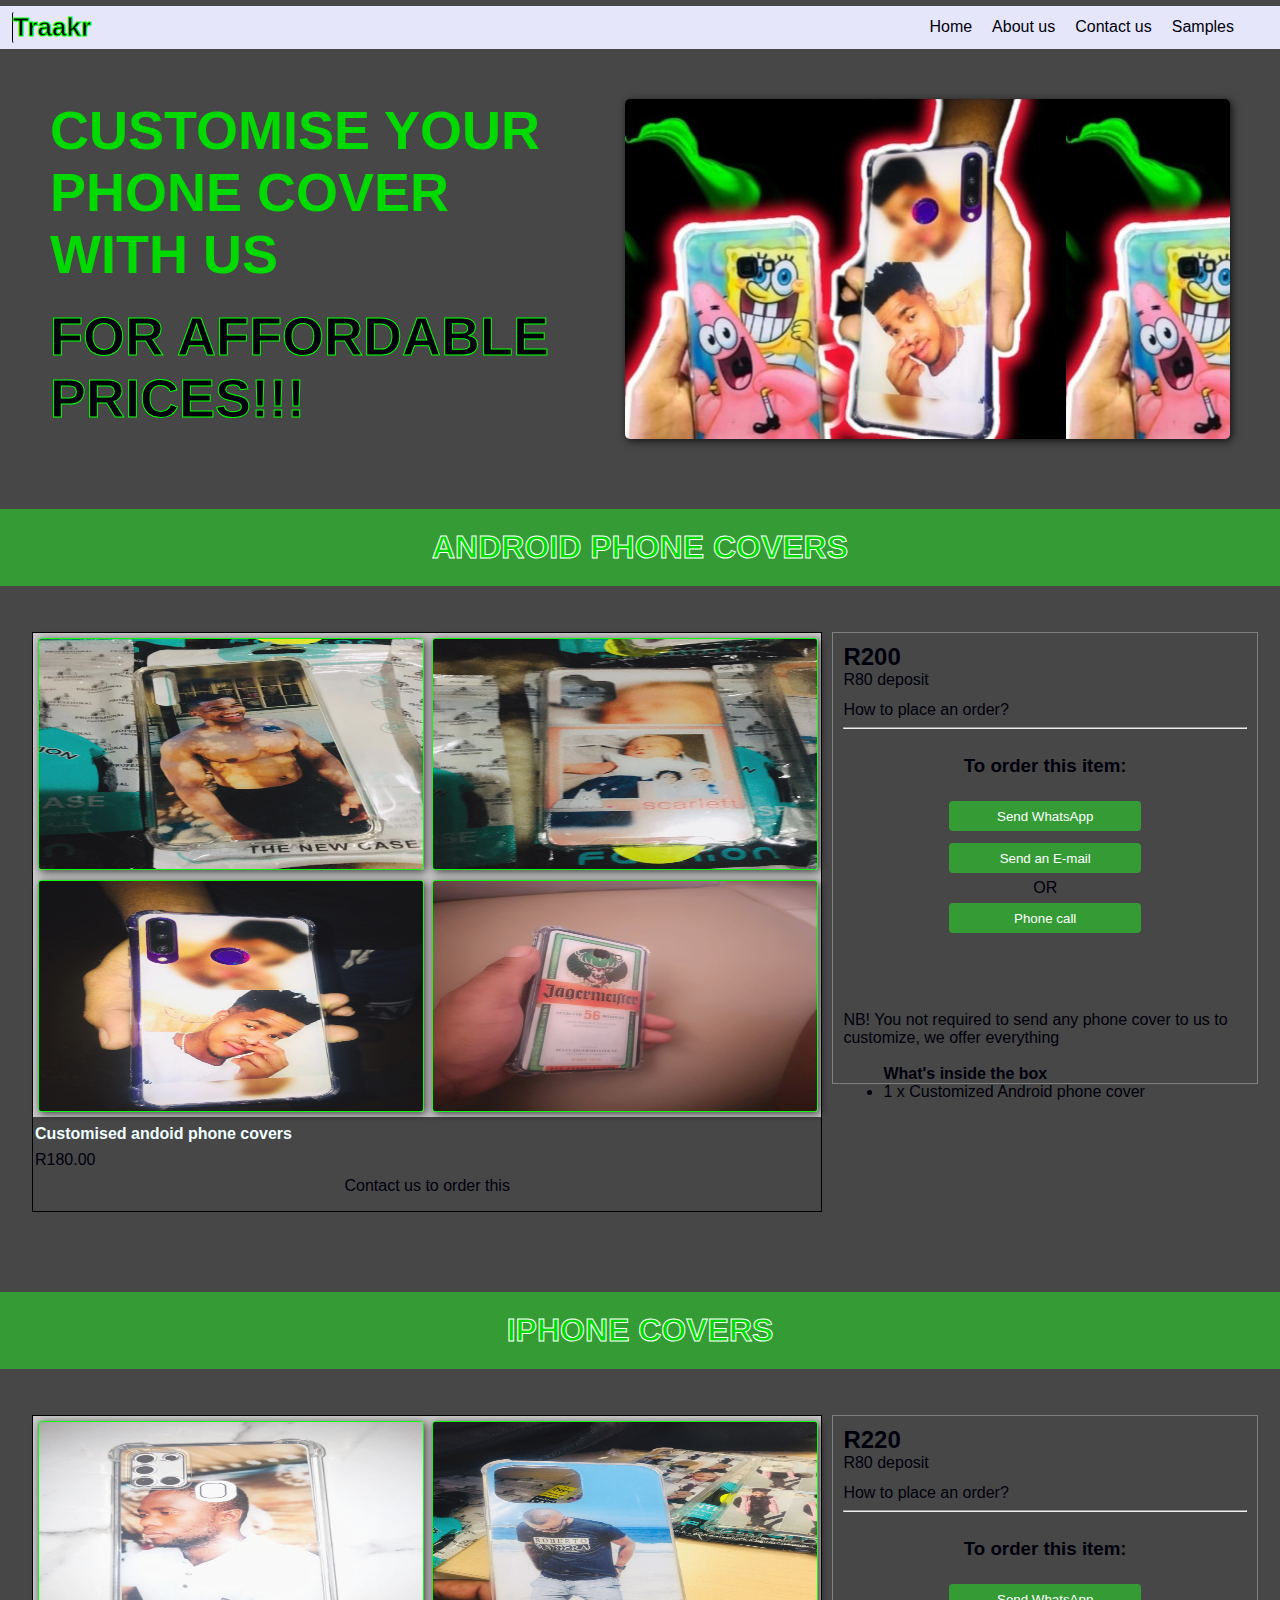
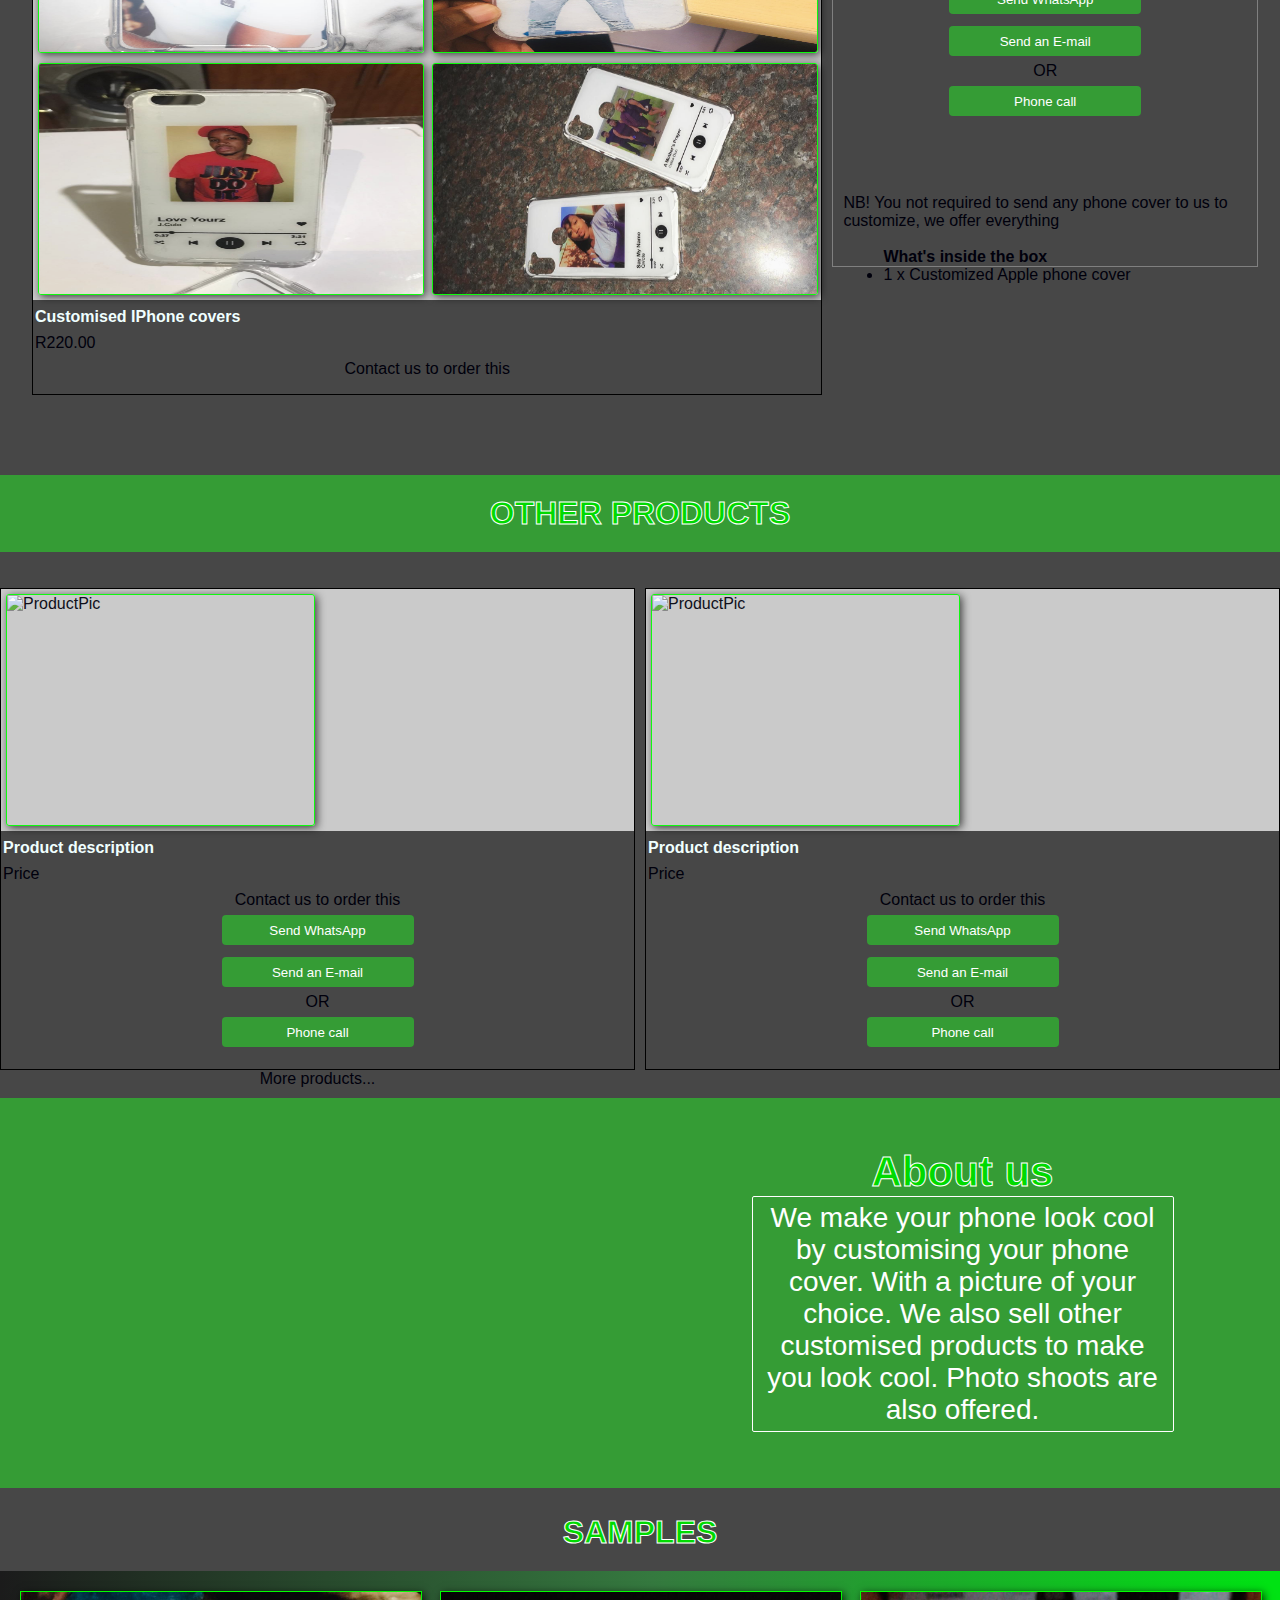
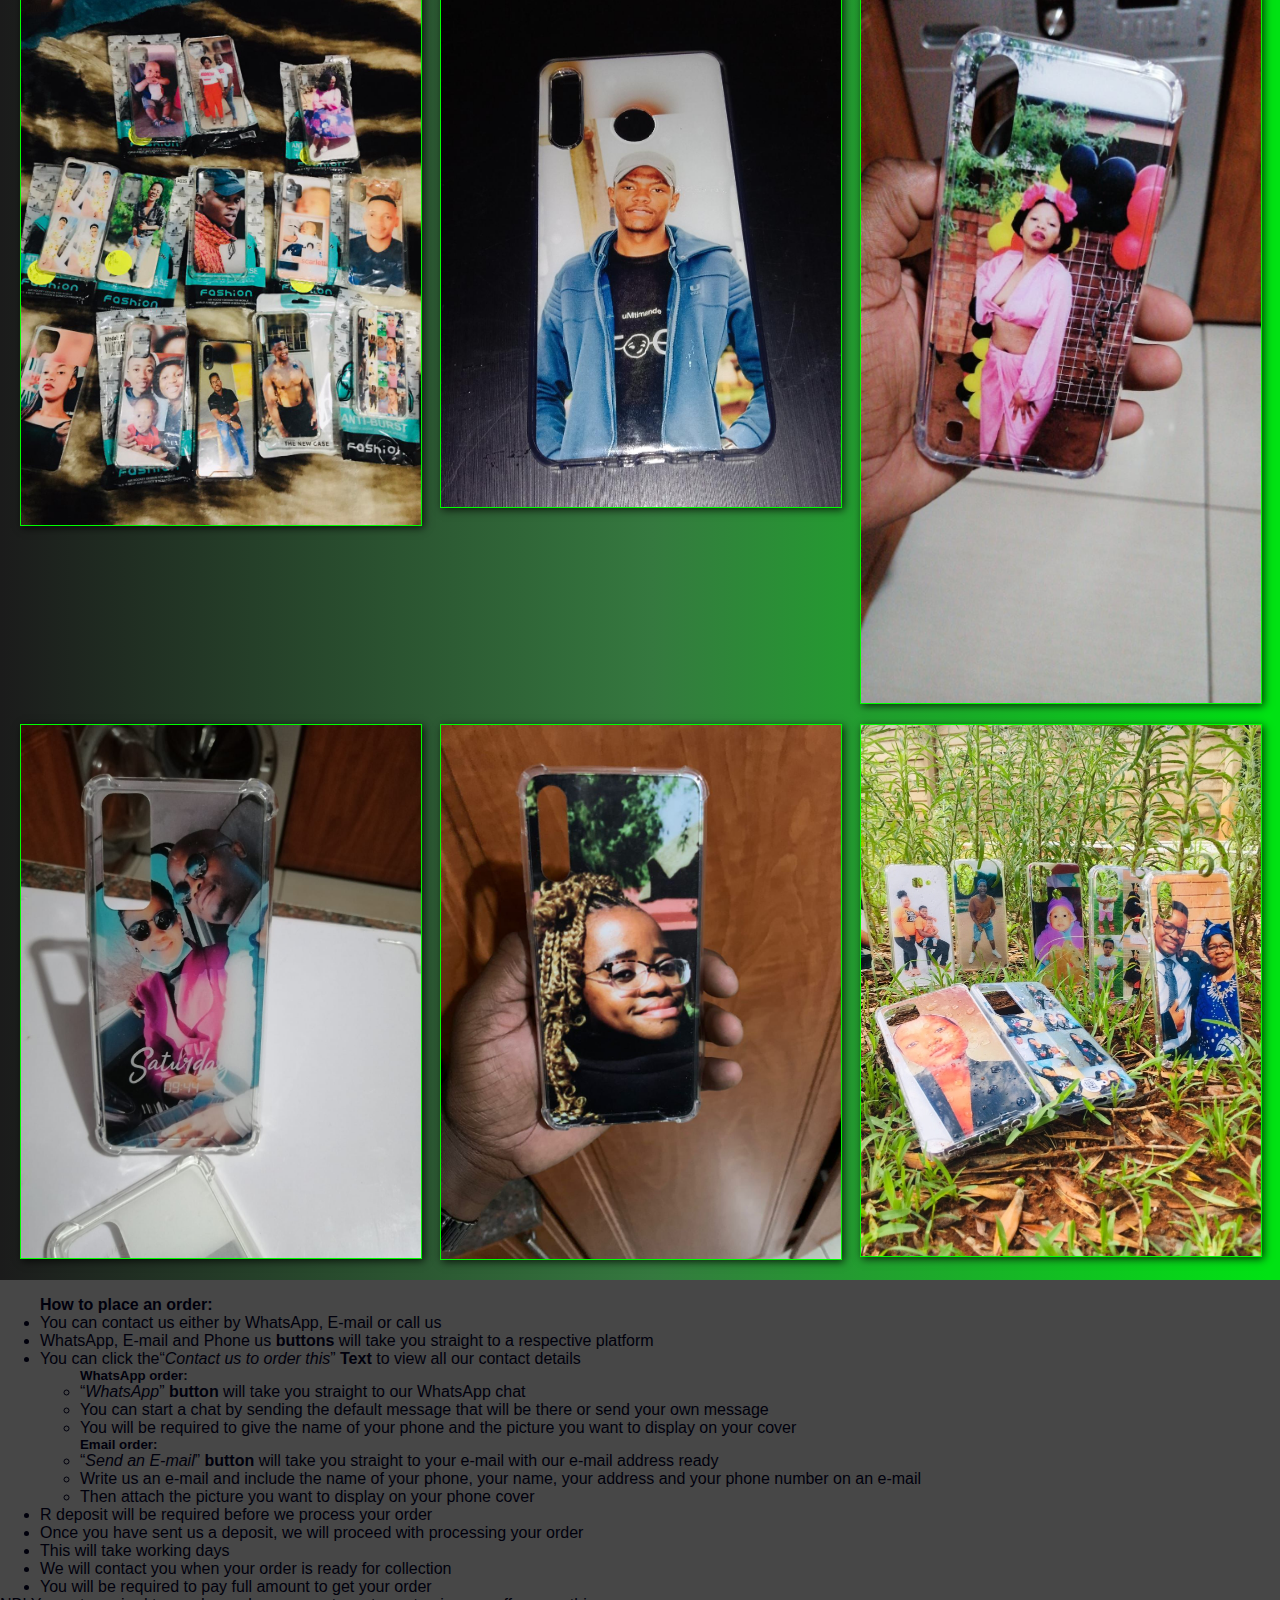
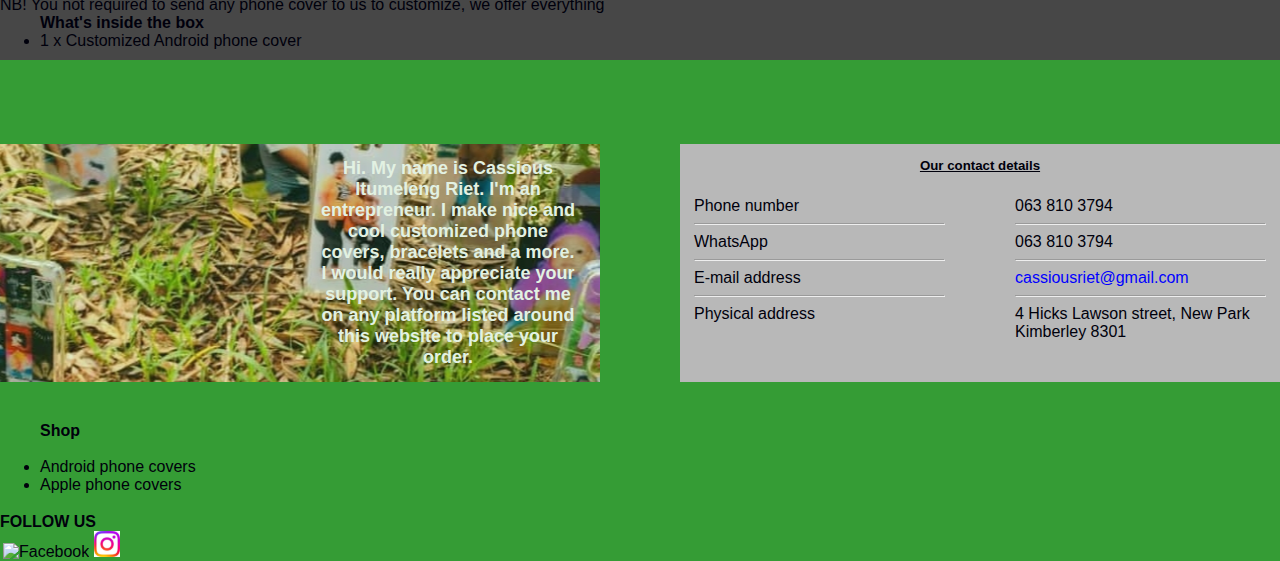
==== commit be0da878: "added some order design and order instructions" ====
--- a/index.html
+++ b/index.html
@@ -43,52 +43,102 @@
 
 </section>
 
-<center><h1 class="heading1">ANDROID PHONE COVERS</h1></center>
-
-<section>
-
-<div class="contents-form">
-  <div class="product-images-div">
+<center><h1 class="heading1" id="androidCover">ANDROID PHONE COVERS</h1></center>
+
+<section>
+
+<div class="products-form">
+  <div class="contents-form">
+    <div class="product-images-div">
     <img src="assets/images/android1.jpg" alt="Android1" class="product-image">
     <img src="assets/images/android3.jpg" alt="Android2" class="product-image">
     <img src="assets/images/android9.jpg" alt="Android3" class="product-image">
     <img src="assets/images/android8.jpg" alt="Android4" class="product-image">
-  </div>
-  <div class="product-info">
-    <h4 class="product-name">Customised andoid phone covers</h4>
-    <p class="product-price">R180.00</p>
-  </div>
-
-  <center><a href="#contact-us">Contact us to order this</a></center>
-  <center><a href="whatsapp://send?text=Hello I would like to chat with you from your website&phone=+27638103794" title="Click to send WhatsApp message"><button>Send WhatsApp</button> </a></center>
-  <center><a href="mailto: cassiousriet@gmail.com" title="Click to open an E-mail"><button>Send an E-mail</button></a></center>
-  <center>OR</center>
-  <center><a href="tel: +2763 810 3794" title="Click to call"><button>Phone call</button></a></center>
-</div>
-
-</section>
-
-<center><h1 class="heading1">IPHONE COVERS</h1></center>
-
-<section>
-
-<div class="contents-form">
-  <div class="product-images-div">
-    <img src="assets/images/iphone1.jpg" alt="IPhone1" class="product-image">
-    <img src="assets/images/iphone3.jpg" alt="IPhone2" class="product-image">
-    <img src="assets/images/iphone2.jpg" alt="IPhone3" class="product-image">
-    <img src="assets/images/iphone4.jpg" alt="IPhone4" class="product-image">
-  </div>
-  <div class="product-info">
-    <h4 class="product-name">Customised IPhone covers</h4>
-    <p class="product-price">R200.00</p>
-  </div>
-
-  <center><a href="#contact-us">Contact us to order this</a></center>
-  <center><a href="whatsapp://send?text=Hello I would like to chat with you from your website&phone=+27638103794" title="Click to send WhatsApp message"><button>Send WhatsApp</button> </a></center>
-  <center><a href="mailto: cassiousriet@gmail.com" title="Click to open an E-mail"><button>Send an E-mail</button></a></center>
-  <center>OR</center>
-  <center><a href="tel: +2763 810 3794" title="Click to call"><button>Phone call</button></a></center>
+    </div>
+    <div class="product-info">
+      <h4 class="product-name">Customised andoid phone covers</h4>
+      <p class="product-price">R180.00</p>
+    </div>
+
+    <center><a href="#contact-us">Contact us to order this</a></center>
+    
+  </div>
+
+  <!--These information will be on a side-->
+  <div class="contents-info-div">
+    <h2>R200</h2>
+    <p style="margin-bottom: 12px;">R80 deposit</p>
+    <a href="#orderInstruction" style="margin-bottom: 12px;">How to place an order?</a> <br> <hr>
+     <br>
+
+    <!--Buttons to order, these butons take you straight to seller's contacts-->
+    <center>
+    <h3>To order this item:</h3> <br>
+    <div class="order-buttons">
+      <a href="whatsapp://send?text=Hello I would like to chat with you from your website&phone=+27638103794" title="Click to send WhatsApp message"><button>Send WhatsApp</button> </a>
+      <a href="mailto: cassiousriet@gmail.com" title="Click to open an E-mail"><button>Send an E-mail</button></a>
+      <p>OR</p>
+      <a href="tel: +2763 810 3794" title="Click to call"><button>Phone call</button></a>
+    </div>
+    </center>
+    <br><br><br><br>
+    <p>NB! You not required to send any phone cover to us to customize, we offer everything</p> <br>
+    <ul>
+      <h4>What's inside the box</h4>
+      <li>1 x Customized Android phone cover</li>
+    </ul>
+  </div>
+</div>
+
+</section>
+
+<center><h1 class="heading1" id="IphoneCover">IPHONE COVERS</h1></center>
+
+<section>
+
+<div class="products-form">
+
+  <!--This div display pictures of the product, product description, price and some buttons to seller's contacts-->
+  <div class="contents-form">
+    <div class="product-images-div">
+      <img src="assets/images/iphone1.jpg" alt="IPhone1" class="product-image">
+      <img src="assets/images/iphone3.jpg" alt="IPhone2" class="product-image">
+      <img src="assets/images/iphone2.jpg" alt="IPhone3" class="product-image">
+      <img src="assets/images/iphone4.jpg" alt="IPhone4" class="product-image">
+    </div>
+    <div class="product-info">
+      <h4 class="product-name">Customised IPhone covers</h4>
+      <p class="product-price">R220.00</p>
+    </div>
+
+    <center><a href="#contact-us">Contact us to order this</a></center>
+  </div>
+
+  <!--These information will be on a side, it's should be more info about the product-->
+  <div class="contents-info-div">
+    <h2>R220</h2>
+    <p style="margin-bottom: 12px;">R80 deposit</p>
+    <a href="#orderInstruction" style="margin-bottom: 12px;">How to place an order?</a> <br> <hr>
+     <br>
+
+    <!--Buttons to order, these butons take you straight to seller's contacts-->
+    <center>
+    <h3>To order this item:</h3> <br>
+    <div class="order-buttons">
+      <a href="whatsapp://send?text=Hello I would like to chat with you from your website&phone=+27638103794" title="Click to send WhatsApp message"><button>Send WhatsApp</button> </a>
+      <a href="mailto: cassiousriet@gmail.com" title="Click to open an E-mail"><button>Send an E-mail</button></a>
+      <p>OR</p>
+      <a href="tel: +2763 810 3794" title="Click to call"><button>Phone call</button></a>
+    </div>
+    </center>
+    <br><br><br><br>
+    <p>NB! You not required to send any phone cover to us to customize, we offer everything</p> <br>
+    <ul>
+      <h4>What's inside the box</h4>
+      <li>1 x Customized Apple phone cover</li>
+    </ul>
+  </div>
+
 </div>
 
 </section>
@@ -161,8 +211,39 @@
     <img src="assets/images/IMG-20221212-WA0012.jpg" alt="sample3" class="sample-image">
     <img src="assets/images/IMG-20220322-WA0033.jpg" alt="sample4" class="sample-image">
     <img src="assets/images/IMG-20221212-WA0009.jpg" alt="sample5" class="sample-image">
-    <img src="assets/images/IMG-20221212-WA0010.jpg" alt="sample6" class="sample-image">
-  </div>
+    <img src="assets/images/picture3.jpg" alt="sample6" class="sample-image">
+  </div>
+</section>
+
+<section class="order-instruction-section" id="orderInstruction">
+  <ul class="ordering-instructions">
+    <h4>How to place an order:</h4>
+    <li>You can contact us either by WhatsApp, E-mail or call us</li>
+    <li>WhatsApp, E-mail and Phone us <b>buttons</b> will take you straight to a respective platform</li>
+    <li>You can click the<q><i>Contact us to order this</i></q> <b>Text</b> to view all our contact details</li>
+    <ul class="platform-order">
+      <h5>WhatsApp order:</h5>
+      <li><q><i>WhatsApp</i></q><b> button</b> will take you straight to our WhatsApp chat</li>
+      <li>You can start a chat by sending the default message that will be there or send your own message</li>
+      <li>You will be required to give the name of your phone and the picture you want to display on your cover</li>
+    </ul>
+    <ul>
+      <h5>Email order:</h5>
+      <li><q><i>Send an E-mail</i></q><b> button</b> will take you straight to your e-mail with our e-mail address ready</li>
+      <li>Write us an e-mail and include the name of your phone, your name, your address and your phone number on an e-mail</li>
+      <li>Then attach the picture you want to display on your phone cover</li>
+    </ul>
+    <li>R deposit will be required before we process your order</li>
+    <li>Once you have sent us a deposit, we will proceed with processing your order</li>
+    <li>This will take  working days</li>
+    <li>We will contact you when your order is ready for collection</li>
+    <li>You will be required to pay full amount to get your order</li>
+  </ul>
+  <p>NB! You not required to send any phone cover to us to customize, we offer everything</p>
+  <ul>
+    <h4>What's inside the box</h4>
+    <li>1 x Customized Android phone cover</li>
+  </ul>
 </section>
 
 <footer>
@@ -199,6 +280,12 @@
 
   </div>
 
+  <ul style="margin-bottom: 19px;">
+    <h4>Shop</h4> <br>
+    <li><a href="#androidCover">Android phone covers</a></li>
+    <li><a href="#IphoneCover">Apple phone covers</a></li>
+  </ul>
+
   <h4>FOLLOW US</h4>
 
   <div style="margin-left: 3px;">
--- a/assets/css/default.css
+++ b/assets/css/default.css
@@ -13,7 +13,7 @@
 
 button {
   height: 30px;
-  width: 200px;
+  width: 192px;
   border: none;
   color: white;
   background-color: rgb(53, 156, 53);
@@ -126,15 +126,22 @@
   margin-bottom: 20px;
 }
 
+.products-form{
+  display: grid;
+  grid-template-columns: 65% 35%;
+  column-gap: 10px;
+  margin-top: 40px;
+  margin-bottom: 70px;
+  margin-left: auto;
+  margin-right: auto;
+  width: 95%;
+}
+
 .contents-form, .contact-us-form {
-  margin-top: 30px;
-  margin-bottom: 30px;
   padding-bottom: 16px;
   border: solid 1px black;
   display: block;
-  margin-left: auto;
-  margin-right: auto;
-  width: 50%;
+  
 }
 
 .product-images-div {
@@ -148,8 +155,10 @@
 }
 
 .product-image {
-  width: 327px;
-  height: 180px;
+  width: 100%;
+  height: 230px;
+  background-position: center;
+  mask-image: cover;
   border: solid 1px lime;
   border-radius: 3px;
   opacity: 0.92;
@@ -184,6 +193,12 @@
   display: grid;
   grid-template-columns: 1fr 1fr;
   column-gap: 10px;
+}
+
+.contents-info-div {
+  border: solid 1px grey;
+  padding: 10px;
+  height: 430px;
 }
 
 .summery-div {
@@ -297,7 +312,7 @@
 }
 
 .footer-about-div {
-  background-image: url(../images/android6.jpg);
+  background-image: url(../images/picture4.jpg);
   background-position: center;
   background-size:auto;
   opacity: 0.86;
@@ -354,6 +369,13 @@
     -moz-box-shadow: 2px 2px 8px 0px rgba(0,0,0,0.75);
   }
 
+  .products-form{
+    display: inline;
+    margin-left: auto;
+    margin-right: auto;
+    width: 95%;
+  }
+
   .product-image {
     width: 100%;
     height: 56px;
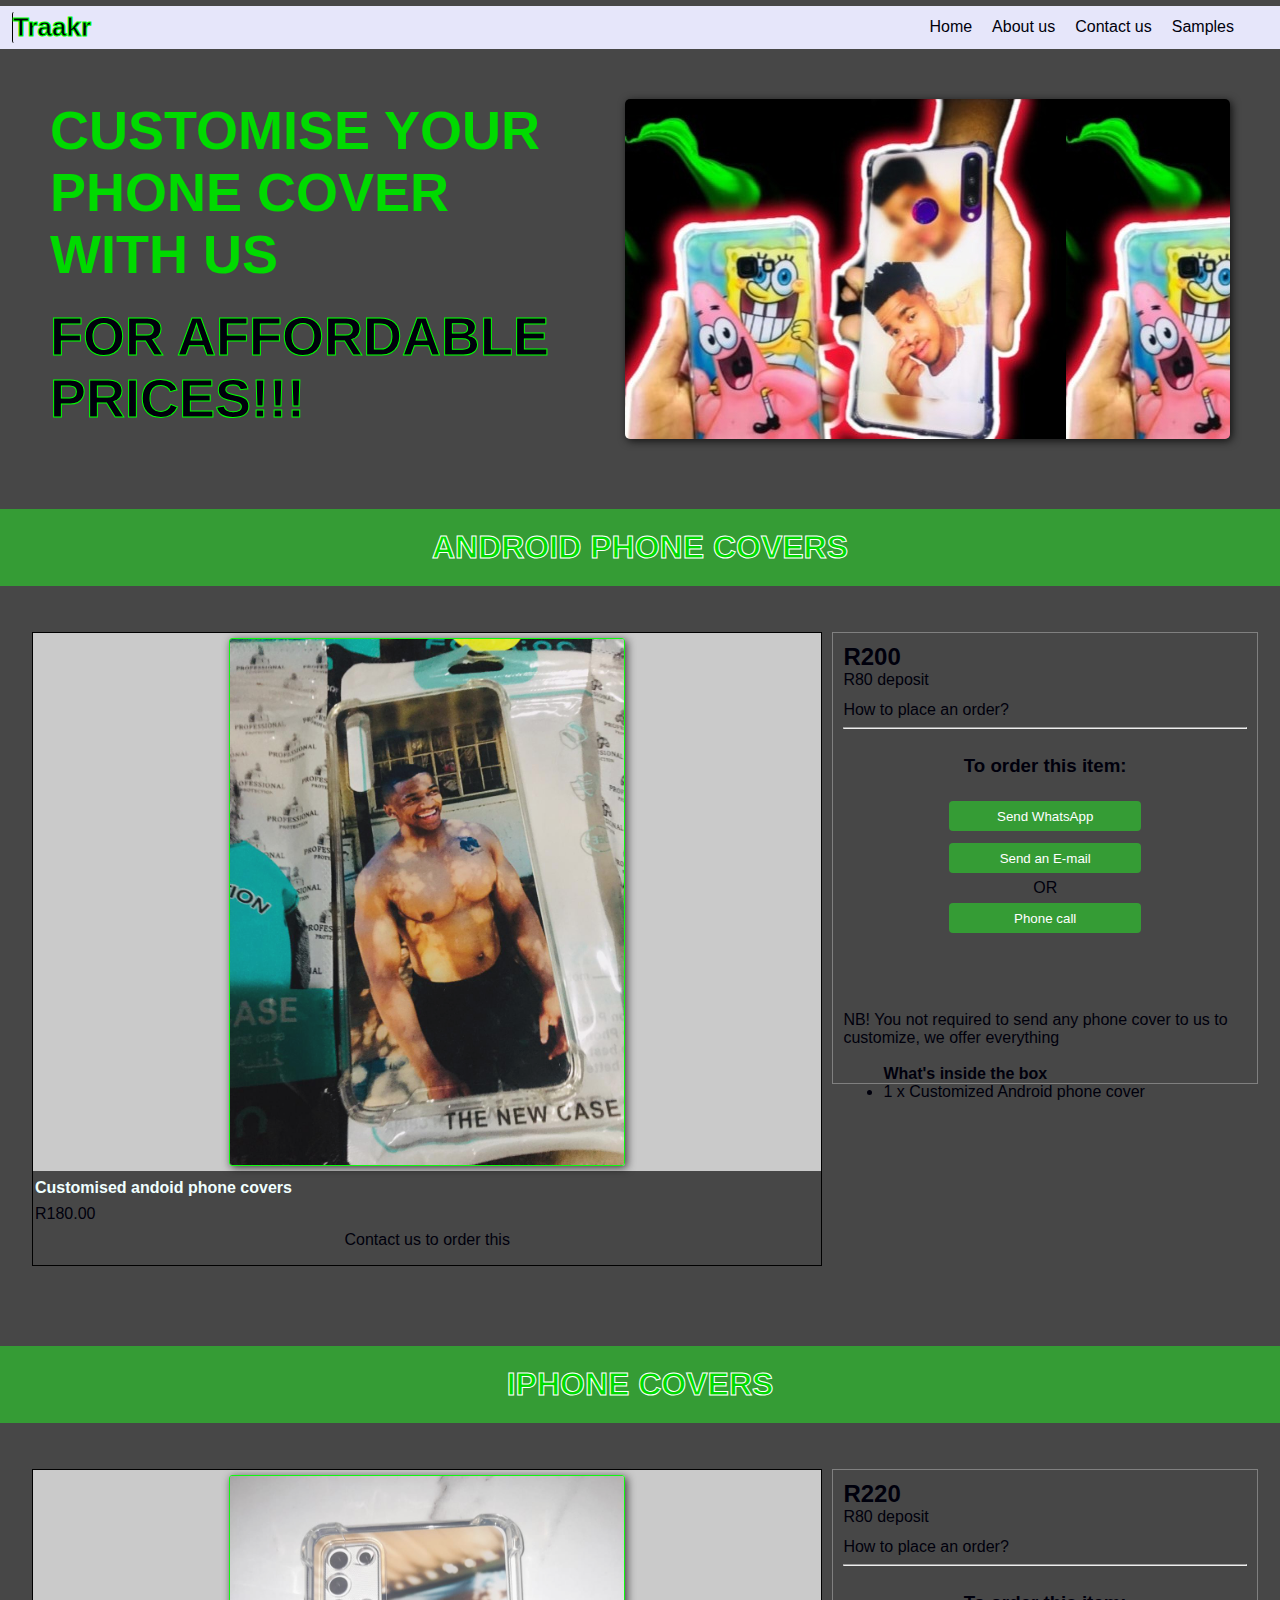
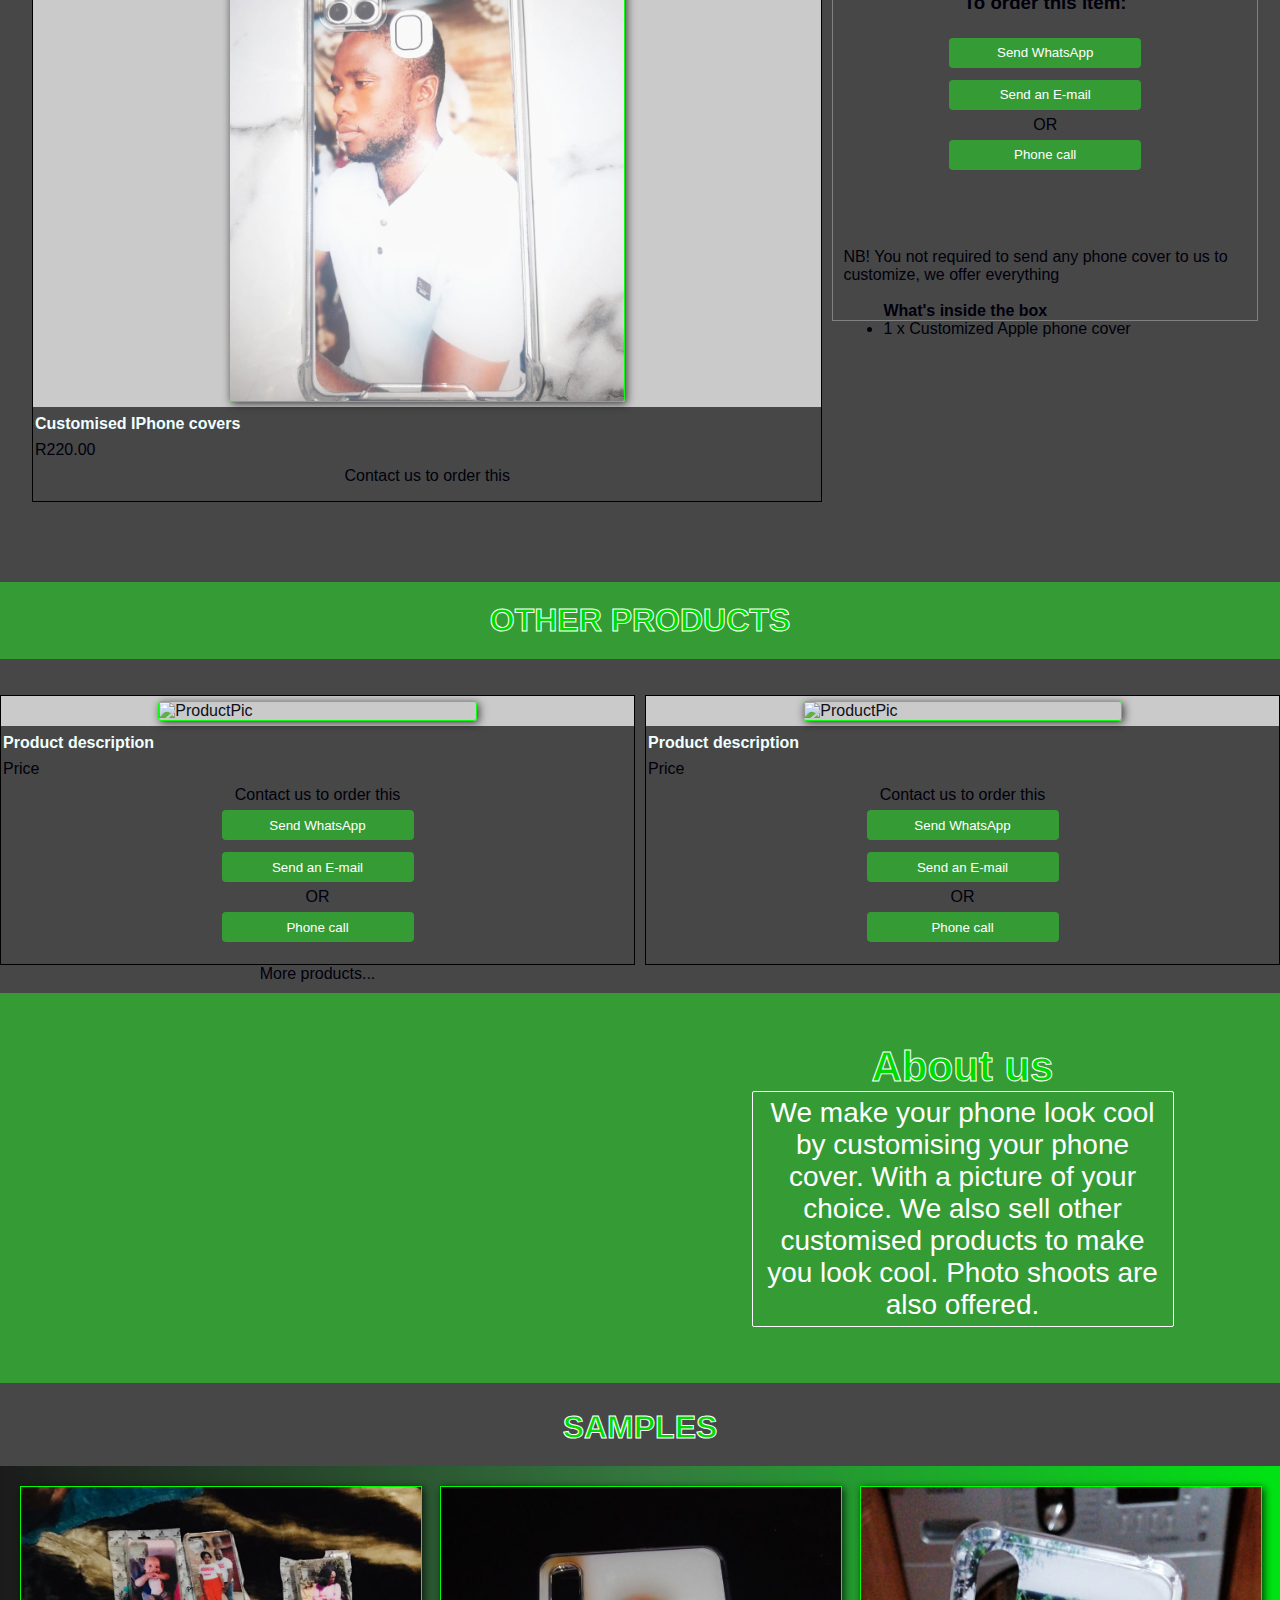
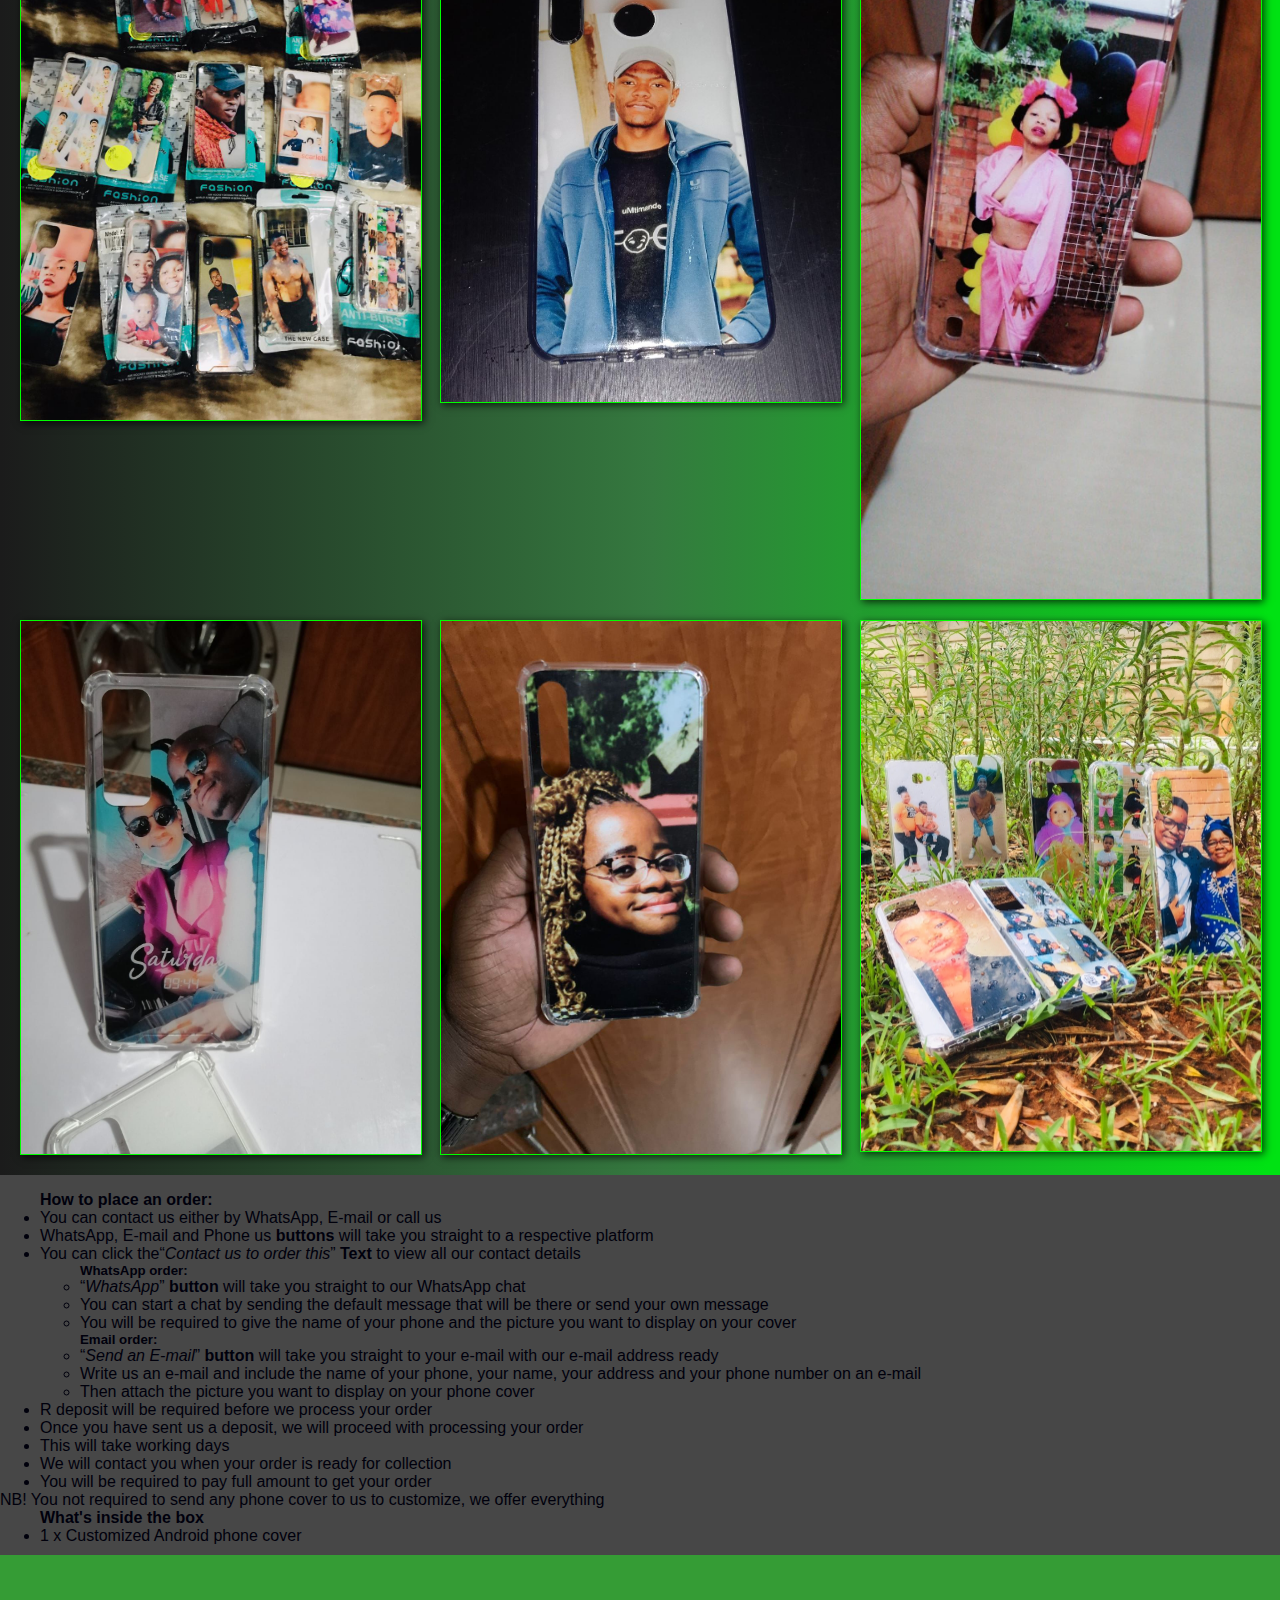
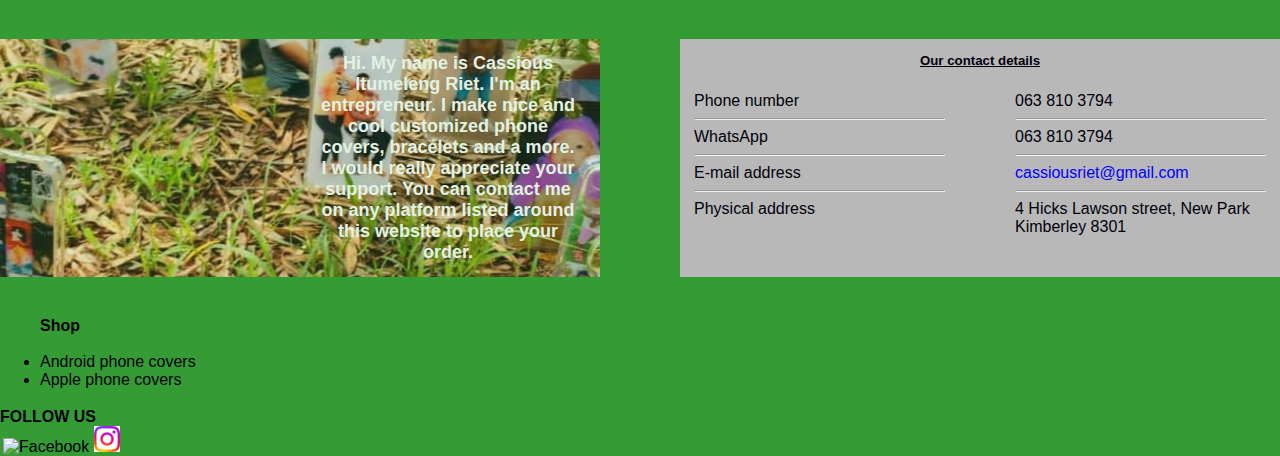
==== commit 6c007cde: "added some order design and more neater and responsive" ====
--- a/index.html
+++ b/index.html
@@ -51,9 +51,6 @@
   <div class="contents-form">
     <div class="product-images-div">
     <img src="assets/images/android1.jpg" alt="Android1" class="product-image">
-    <img src="assets/images/android3.jpg" alt="Android2" class="product-image">
-    <img src="assets/images/android9.jpg" alt="Android3" class="product-image">
-    <img src="assets/images/android8.jpg" alt="Android4" class="product-image">
     </div>
     <div class="product-info">
       <h4 class="product-name">Customised andoid phone covers</h4>
@@ -102,9 +99,6 @@
   <div class="contents-form">
     <div class="product-images-div">
       <img src="assets/images/iphone1.jpg" alt="IPhone1" class="product-image">
-      <img src="assets/images/iphone3.jpg" alt="IPhone2" class="product-image">
-      <img src="assets/images/iphone2.jpg" alt="IPhone3" class="product-image">
-      <img src="assets/images/iphone4.jpg" alt="IPhone4" class="product-image">
     </div>
     <div class="product-info">
       <h4 class="product-name">Customised IPhone covers</h4>
--- a/assets/css/default.css
+++ b/assets/css/default.css
@@ -145,24 +145,21 @@
 }
 
 .product-images-div {
-  display: grid;
-  grid-template-columns: 1fr 1fr;
-  grid-template-rows: max-content;
-  column-gap: 10px;
-  row-gap: 10px;
-  padding: 5px;
+  width: 100%;
+  padding-top: 5px;
+  padding-bottom: 5px;
   background-color: rgb(202, 202, 202);
 }
 
 .product-image {
-  width: 100%;
-  height: 230px;
-  background-position: center;
-  mask-image: cover;
+  display: block;
+  margin-left: auto;
+  margin-right: auto;
+  width: 50%;
+
   border: solid 1px lime;
   border-radius: 3px;
   opacity: 0.92;
-  mask-image: inherit;
   transition: opacity 0.15s;
 
   box-shadow: 2px 2px 8px 0px rgba(0,0,0,0.75);
@@ -357,31 +354,47 @@
   }
 
   .intro-picture-div {
-    background-image: url("../images/picture1.jpg");
-    background-position: center;
     width: 90%;
     height: 260px;
     border-radius: 5px;
     margin-left: 3px;
-  
-    box-shadow: 2px 2px 8px 0px rgba(0,0,0,0.75);
-    -webkit-box-shadow: 2px 2px 8px 0px rgba(0,0,0,0.75);
-    -moz-box-shadow: 2px 2px 8px 0px rgba(0,0,0,0.75);
   }
 
   .products-form{
-    display: inline;
+    display: block;
     margin-left: auto;
     margin-right: auto;
     width: 95%;
   }
 
+  .contents-div {
+    margin-top: 30px;
+    display: block;
+  }
+
+  .contents-form {
+    margin-bottom: 12px;
+  }
+
+  button{
+    display: block;
+    margin-left: auto;
+    margin-right: auto;
+    width: 60%;
+  }
+
   .product-image {
-    width: 100%;
-    height: 56px;
-    border-radius: 3px;
-    opacity: 0.92;
-    mask-image: inherit;
+    display: block;
+    margin-left: auto;
+    margin-right: auto;
+    width: 50%;
+    height: auto;
+  }
+
+  .contents-info-div {
+    margin-top: 8px;
+    padding: 8px;
+    height: auto;
   }
 
   .summery-div {
@@ -410,6 +423,19 @@
     display: inline;
     margin-top: 30px;
     margin-bottom: 40px;
+  }
+
+  .samples {
+    display: block;
+    margin-left: auto;
+    margin-right: auto;
+    width: 96%;
+    padding: 0px;
+  }
+  
+  .sample-image {
+    width: 96%;
+    margin-bottom: 15px;
   }
 
   .footer-about-us-paragraph {
@@ -446,8 +472,11 @@
   }
 
   .product-image {
-    width: 100%;
-    height: 56px;
+    display: block;
+    margin-left: auto;
+    margin-right: auto;
+    width: 50%;
+    height: auto;
   }
 
   .summery-div {
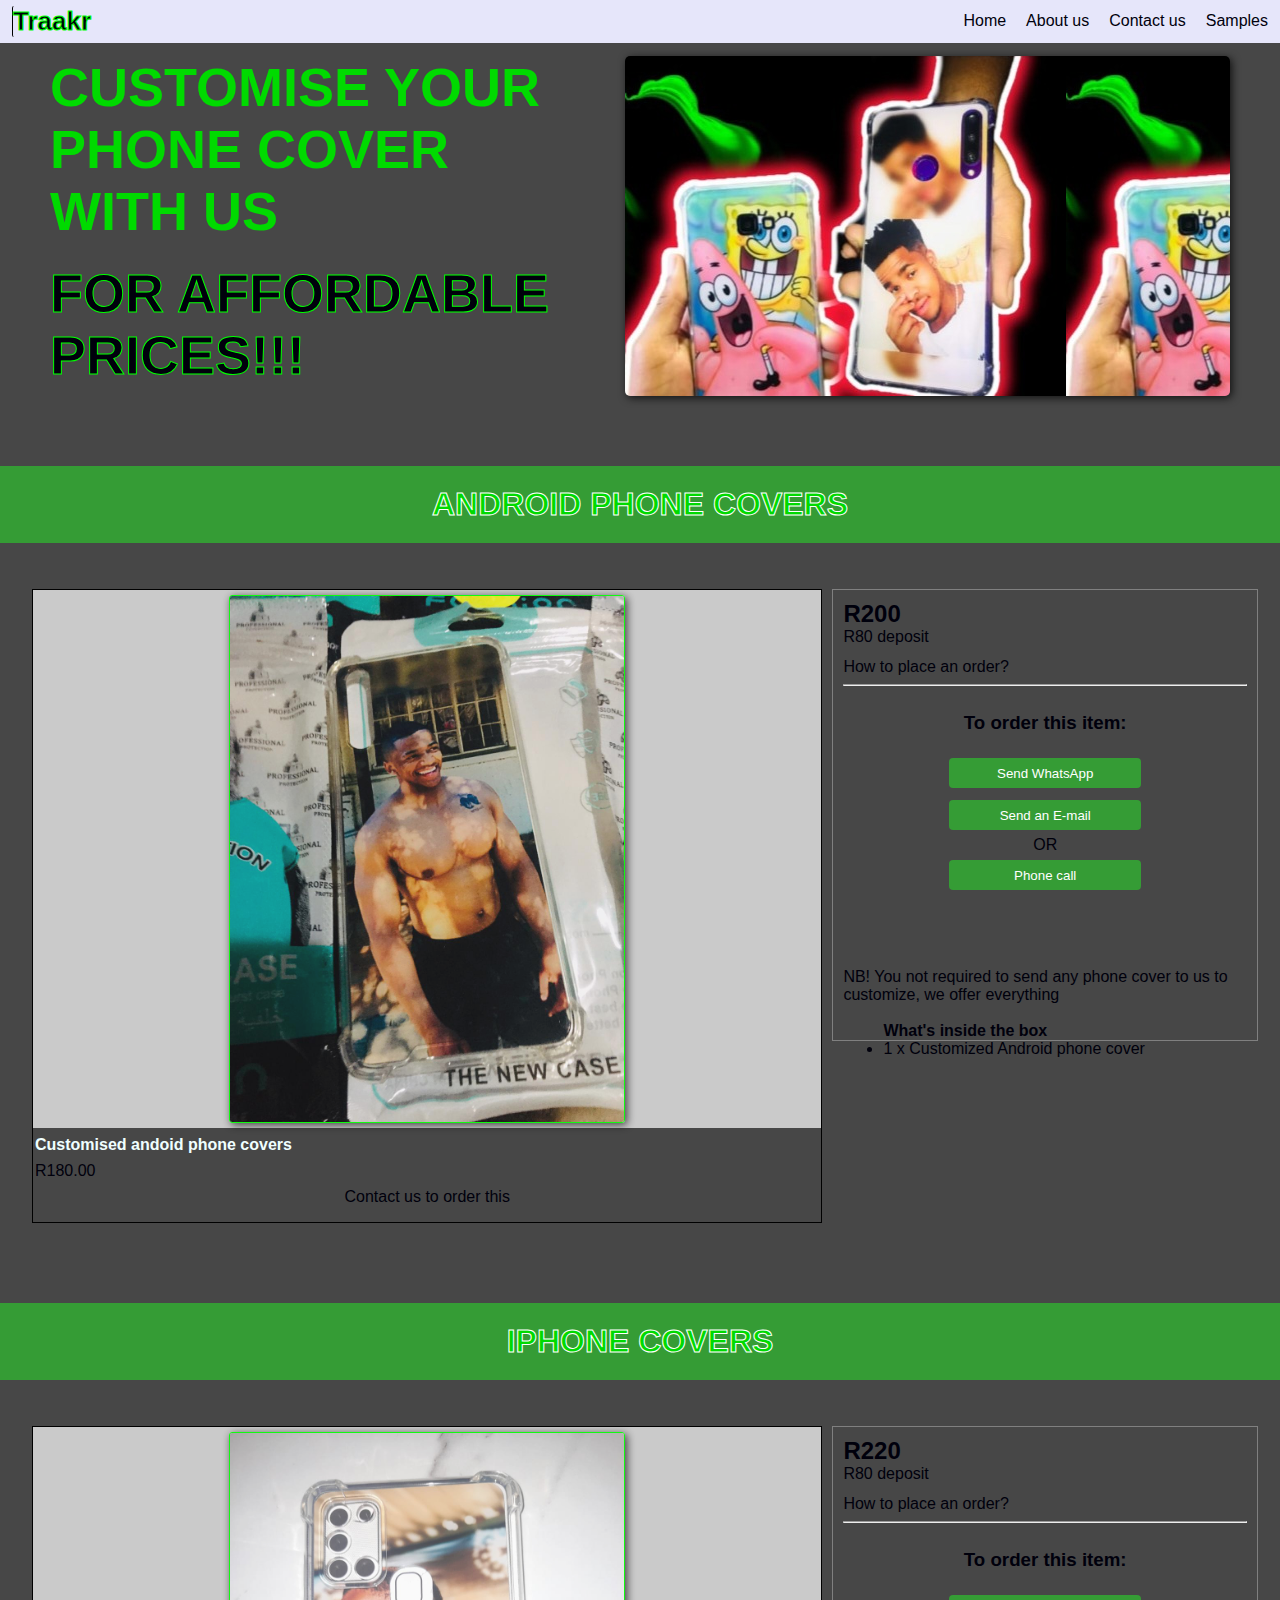
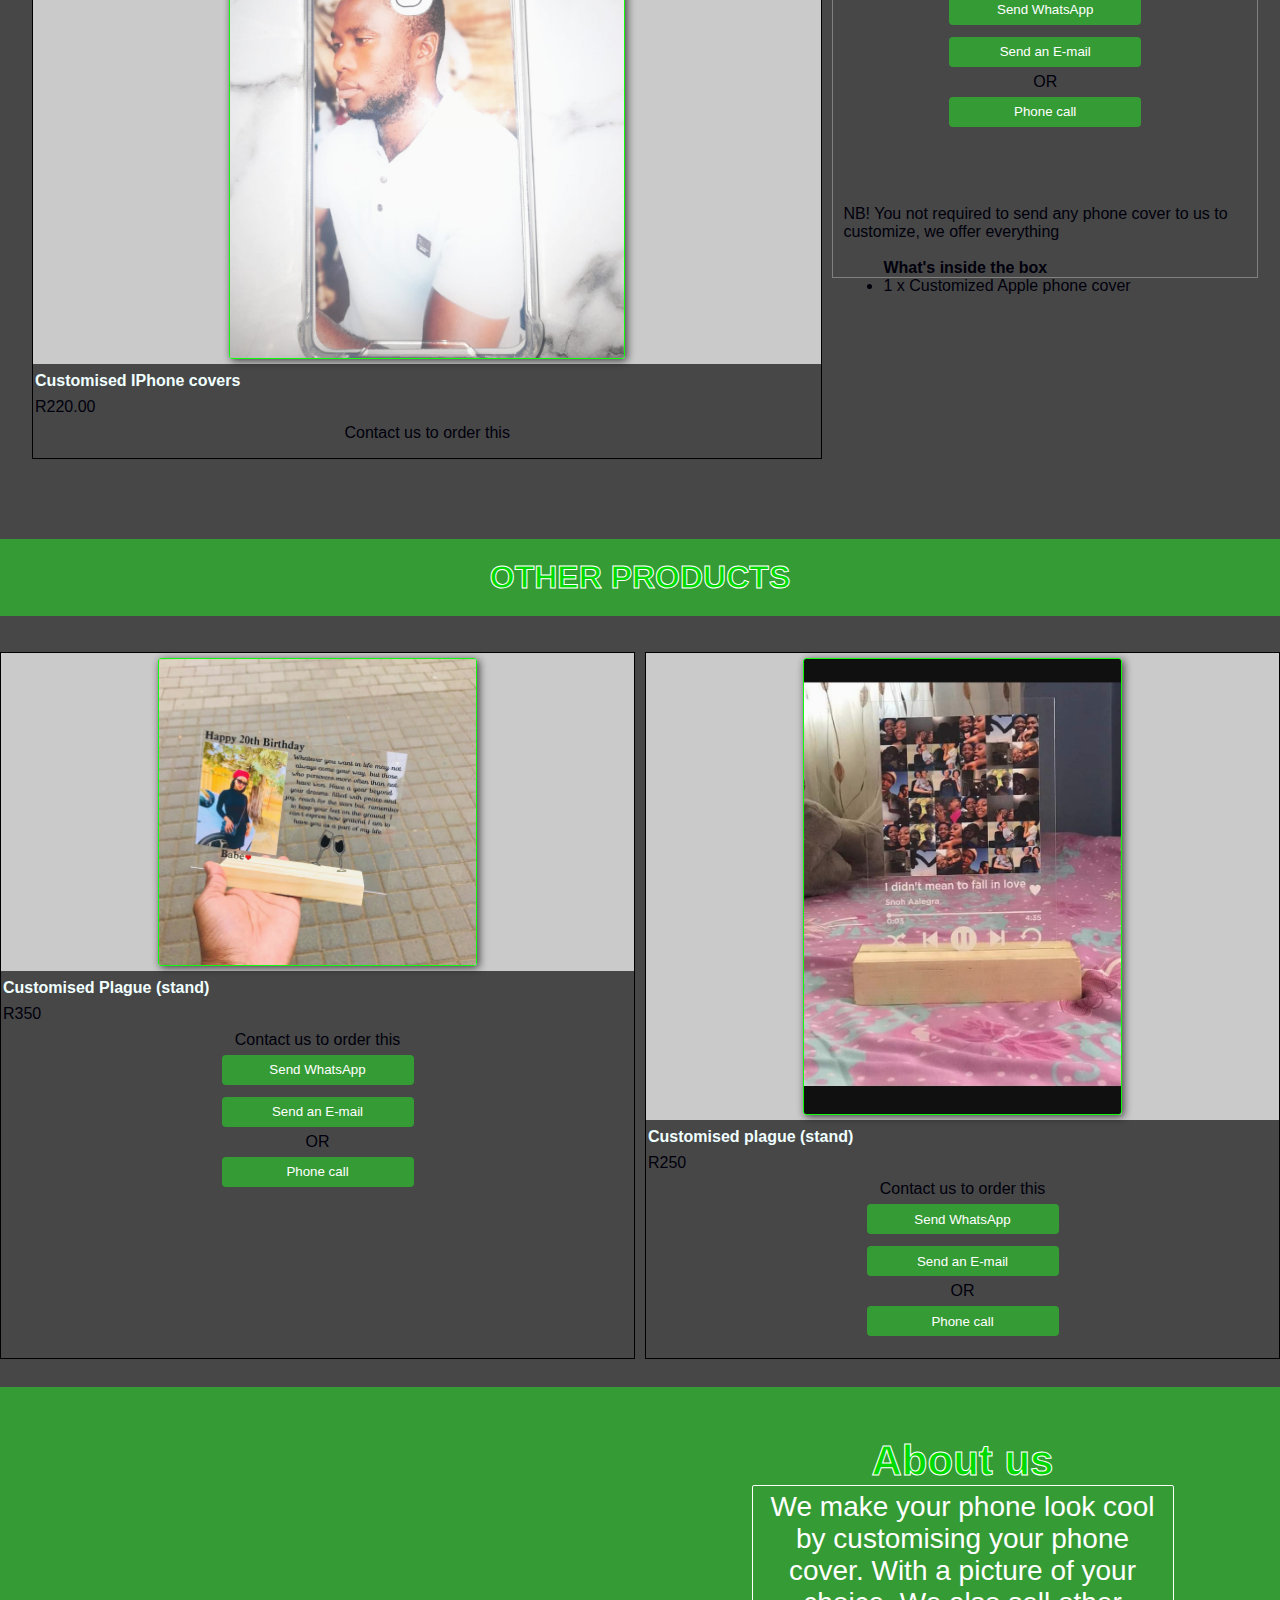
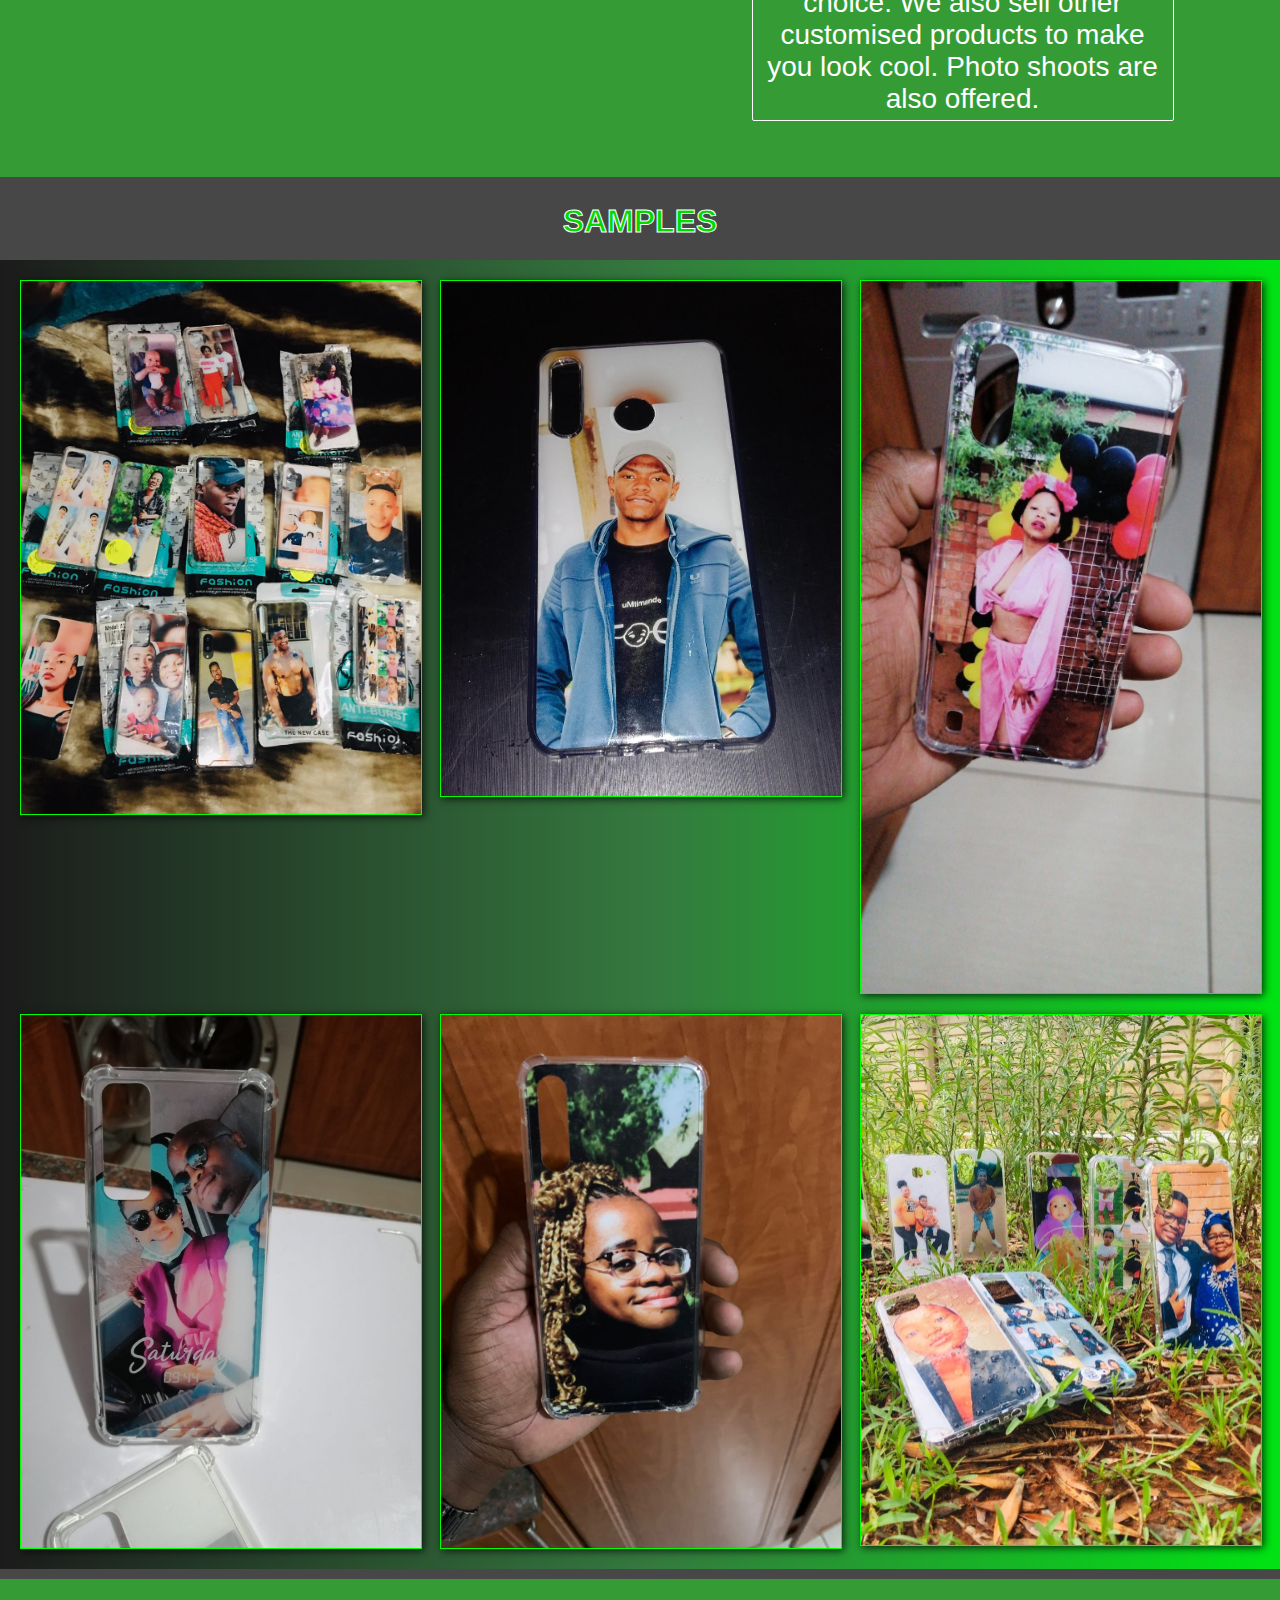
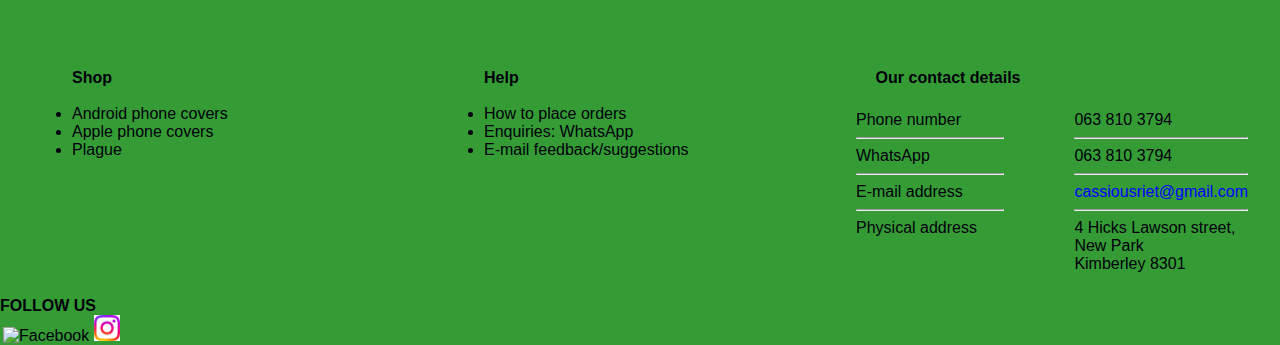
==== commit 822f091e: "Help page added and ready" ====
--- a/index.html
+++ b/index.html
@@ -9,7 +9,6 @@
 </head>
 <body>
   
-<section>
   <header>
     <div class="logo">
       <h3><a href="http://localhost/Traakr/index.php" class="logo-text">Traakr</a></h3>
@@ -23,6 +22,8 @@
       </ul>
     </div>
   </header>
+
+<section>
 
 <div class="intro-div">
 
@@ -65,7 +66,7 @@
   <div class="contents-info-div">
     <h2>R200</h2>
     <p style="margin-bottom: 12px;">R80 deposit</p>
-    <a href="#orderInstruction" style="margin-bottom: 12px;">How to place an order?</a> <br> <hr>
+    <a href="/help.html" style="margin-bottom: 12px;">How to place an order?</a> <br> <hr>
      <br>
 
     <!--Buttons to order, these butons take you straight to seller's contacts-->
@@ -112,7 +113,7 @@
   <div class="contents-info-div">
     <h2>R220</h2>
     <p style="margin-bottom: 12px;">R80 deposit</p>
-    <a href="#orderInstruction" style="margin-bottom: 12px;">How to place an order?</a> <br> <hr>
+    <a href="/help.html#orderInstruction" style="margin-bottom: 12px;">How to place an order?</a> <br> <hr>
      <br>
 
     <!--Buttons to order, these butons take you straight to seller's contacts-->
@@ -142,39 +143,39 @@
 <section>
 
 <div class="contents-div">
-<div class="contents-form">
-  <div class="product-images-div">
-    <img src="assets/images/" alt="ProductPic" class="product-image">
-  </div>
-  <div class="product-info">
-    <h4 class="product-name">Product description</h4>
-    <p class="product-price">Price</p>
-  </div>
-
-  <center><a href="#contact-us">Contact us to order this</a></center>
-  <center><a href="whatsapp://send?text=Hello I would like to chat with you from your website&phone=+27638103794" title="Click to send WhatsApp message"><button>Send WhatsApp</button> </a></center>
-  <center><a href="mailto: cassiousriet@gmail.com" title="Click to open an E-mail"><button>Send an E-mail</button></a></center>
-  <center>OR</center>
-  <center><a href="tel: +2763 810 3794" title="Click to call"><button>Phone call</button></a></center>
-</div>
-
-<div class="contents-form">
-  <div class="product-images-div">
-    <img src="assets/images/" alt="ProductPic" class="product-image">
-  </div>
-  <div class="product-info">
-    <h4 class="product-name">Product description</h4>
-    <p class="product-price">Price</p>
-  </div>
-
-  <center><a href="#contact-us">Contact us to order this</a></center>
-  <center><a href="whatsapp://send?text=Hello I would like to chat with you from your website&phone=+27638103794" title="Click to send WhatsApp message"><button>Send WhatsApp</button> </a></center>
-  <center><a href="mailto: cassiousriet@gmail.com" title="Click to open an E-mail"><button>Send an E-mail</button></a></center>
-  <center>OR</center>
-  <center><a href="tel: +2763 810 3794" title="Click to call"><button>Phone call</button></a></center>
-</div>
-
-<center><p>More products...</p></center>
+  <div class="contents-form" id="plague1">
+    <div class="product-images-div">
+      <img src="assets/images/plague1.jpg" alt="ProductPic" class="product-image">
+    </div>
+    <div class="product-info">
+      <h4 class="product-name">Customised Plague (stand)</h4>
+      <p class="product-price">R350</p>
+    </div>
+
+    <center><a href="#contact-us">Contact us to order this</a></center>
+    <center><a href="whatsapp://send?text=Hello I would like to chat with you from your website&phone=+27638103794" title="Click to send WhatsApp message"><button>Send WhatsApp</button> </a></center>
+    <center><a href="mailto: cassiousriet@gmail.com" title="Click to open an E-mail"><button>Send an E-mail</button></a></center>
+    <center>OR</center>
+    <center><a href="tel: +2763 810 3794" title="Click to call"><button>Phone call</button></a></center>
+  </div>
+
+  <div class="contents-form" id="plague">
+    <div class="product-images-div">
+      <img src="assets/images/plague2.jpg" alt="ProductPic" class="product-image">
+    </div>
+    <div class="product-info">
+      <h4 class="product-name">Customised plague (stand)</h4>
+      <p class="product-price">R250</p>
+    </div>
+
+    <center><a href="#contact-us">Contact us to order this</a></center>
+    <center><a href="whatsapp://send?text=Hello I would like to chat with you from your website&phone=+27638103794" title="Click to send WhatsApp message"><button>Send WhatsApp</button> </a></center>
+    <center><a href="mailto: cassiousriet@gmail.com" title="Click to open an E-mail"><button>Send an E-mail</button></a></center>
+    <center>OR</center>
+    <center><a href="tel: +2763 810 3794" title="Click to call"><button>Phone call</button></a></center>
+  </div>
+
+  <br>
 </div>
 
 </section>
@@ -209,52 +210,36 @@
   </div>
 </section>
 
-<section class="order-instruction-section" id="orderInstruction">
-  <ul class="ordering-instructions">
-    <h4>How to place an order:</h4>
-    <li>You can contact us either by WhatsApp, E-mail or call us</li>
-    <li>WhatsApp, E-mail and Phone us <b>buttons</b> will take you straight to a respective platform</li>
-    <li>You can click the<q><i>Contact us to order this</i></q> <b>Text</b> to view all our contact details</li>
-    <ul class="platform-order">
-      <h5>WhatsApp order:</h5>
-      <li><q><i>WhatsApp</i></q><b> button</b> will take you straight to our WhatsApp chat</li>
-      <li>You can start a chat by sending the default message that will be there or send your own message</li>
-      <li>You will be required to give the name of your phone and the picture you want to display on your cover</li>
-    </ul>
-    <ul>
-      <h5>Email order:</h5>
-      <li><q><i>Send an E-mail</i></q><b> button</b> will take you straight to your e-mail with our e-mail address ready</li>
-      <li>Write us an e-mail and include the name of your phone, your name, your address and your phone number on an e-mail</li>
-      <li>Then attach the picture you want to display on your phone cover</li>
-    </ul>
-    <li>R deposit will be required before we process your order</li>
-    <li>Once you have sent us a deposit, we will proceed with processing your order</li>
-    <li>This will take  working days</li>
-    <li>We will contact you when your order is ready for collection</li>
-    <li>You will be required to pay full amount to get your order</li>
-  </ul>
-  <p>NB! You not required to send any phone cover to us to customize, we offer everything</p>
-  <ul>
-    <h4>What's inside the box</h4>
-    <li>1 x Customized Android phone cover</li>
-  </ul>
-</section>
-
 <footer>
 
   <br> <br> <br>
 
-  <div class="our-info-div">
-
-    <div class="footer-about-div">
-      <p class="footer-about-us-paragraph">
-        Hi. My name is Cassious Itumeleng Riet. I'm an entrepreneur. I make nice and cool
-        customized phone covers, bracelets and a more. I would really appreciate your support.
-        You can contact me on any platform listed around this website to place your order.
-      </p>
-    </div>
+    
+
+  <br><br>
+
+  <div class="footer-navigator">
+
+    <div class="shop-navigator">
+      <ul style="margin-bottom: 19px;">
+        <h4>Shop</h4> <br>
+        <li><a href="#androidCover">Android phone covers</a></li>
+        <li><a href="#IphoneCover">Apple phone covers</a></li>
+        <li><a href="#plague">Plague</a></li>
+      </ul>
+    </div>
+
+    <div class="help-navigator">
+      <ul>
+        <h4>Help</h4> <br>
+        <li><a href="/help.html">How to place orders</a></li>
+        <li>Enquiries: <a href="whatsapp://send?text=Hello I would like to chat with you from your website&phone=+27638103794">WhatsApp</a></li>
+        <li><a href="mailto: cassiousriet@gmail.com">E-mail feedback/suggestions</a></li>
+      </ul>
+    </div>
+
     <div class="footer-contact-details-div">
-      <center><h5 id="contact-us" style="text-decoration: underline;">Our contact details</h5></center>
+      <h4 id="contact-us" style="margin-left: 5%;">Our contact details</h4>
       <br>
       <div class="contact-details-div">
         <div>
@@ -274,19 +259,13 @@
 
   </div>
 
-  <ul style="margin-bottom: 19px;">
-    <h4>Shop</h4> <br>
-    <li><a href="#androidCover">Android phone covers</a></li>
-    <li><a href="#IphoneCover">Apple phone covers</a></li>
-  </ul>
-
   <h4>FOLLOW US</h4>
 
   <div style="margin-left: 3px;">
     <a href="https://www.facebook.com/cairba.riet" target="_blank"><img src="assets/images/Facebook_logo.webp" alt="Facebook" class="social-media-logo"></a>
     <a href="https://www.instagram.com/caribatwist/" target="_blank"><img src="assets/images/instagram-logo.webp" alt="Instagram" class="social-media-logo"></a>
   </div>
-
+  
 </footer>
 
 </body>
--- a/assets/css/default.css
+++ b/assets/css/default.css
@@ -48,6 +48,8 @@
   padding-right: 22px;
   padding-top: 6px;
   padding-bottom: 6px;
+  position: fixed;
+  width: 100%;
 }
 
 .logo {
@@ -315,18 +317,14 @@
   opacity: 0.86;
 }
 
-.footer-about-us-paragraph {
-  width: 260px;
-  font-size: large;
-  margin-left: 304px;
-  text-align: center;
-  font-weight: bolder;
-  color: rgb(255, 255, 255);
-}
-
-.footer-about-div, .footer-contact-details-div {
-  background-color: rgb(184, 184, 184);
-  padding: 14px;
+.footer-navigator {
+  display: grid;
+  grid-template-columns: 1fr 1fr 1fr;
+  column-gap: 20px;
+  margin-left: auto;
+  margin-right: auto;
+  width: 95%;
+  margin-bottom: 24px;
 }
 
 .contact-details-div {
@@ -348,9 +346,12 @@
   .intro-h3_1, .intro-h3_2 {
     display: block;
     width: 85%;
-    margin-bottom: 20px;
+    margin-bottom: 30px;
     margin-left: 10px;
-    font-size: 34px;
+  }
+
+  .intro-h3_1 {
+    margin-top: 90px;
   }
 
   .intro-picture-div {
@@ -438,11 +439,16 @@
     margin-bottom: 15px;
   }
 
-  .footer-about-us-paragraph {
-    width: 260px;
-    font-size: large;
-    margin-left: 40px;
-    text-align: center;
+  .footer-navigator {
+    display: block;
+    margin-left: auto;
+    margin-right: auto;
+    width: 95%;
+    margin-bottom: 24px;
+  }
+
+  .footer-contact-details-div, .help-navigator, .shop-navigator {
+    margin-bottom: 50px;
   }
 
   .footer-about-div {
